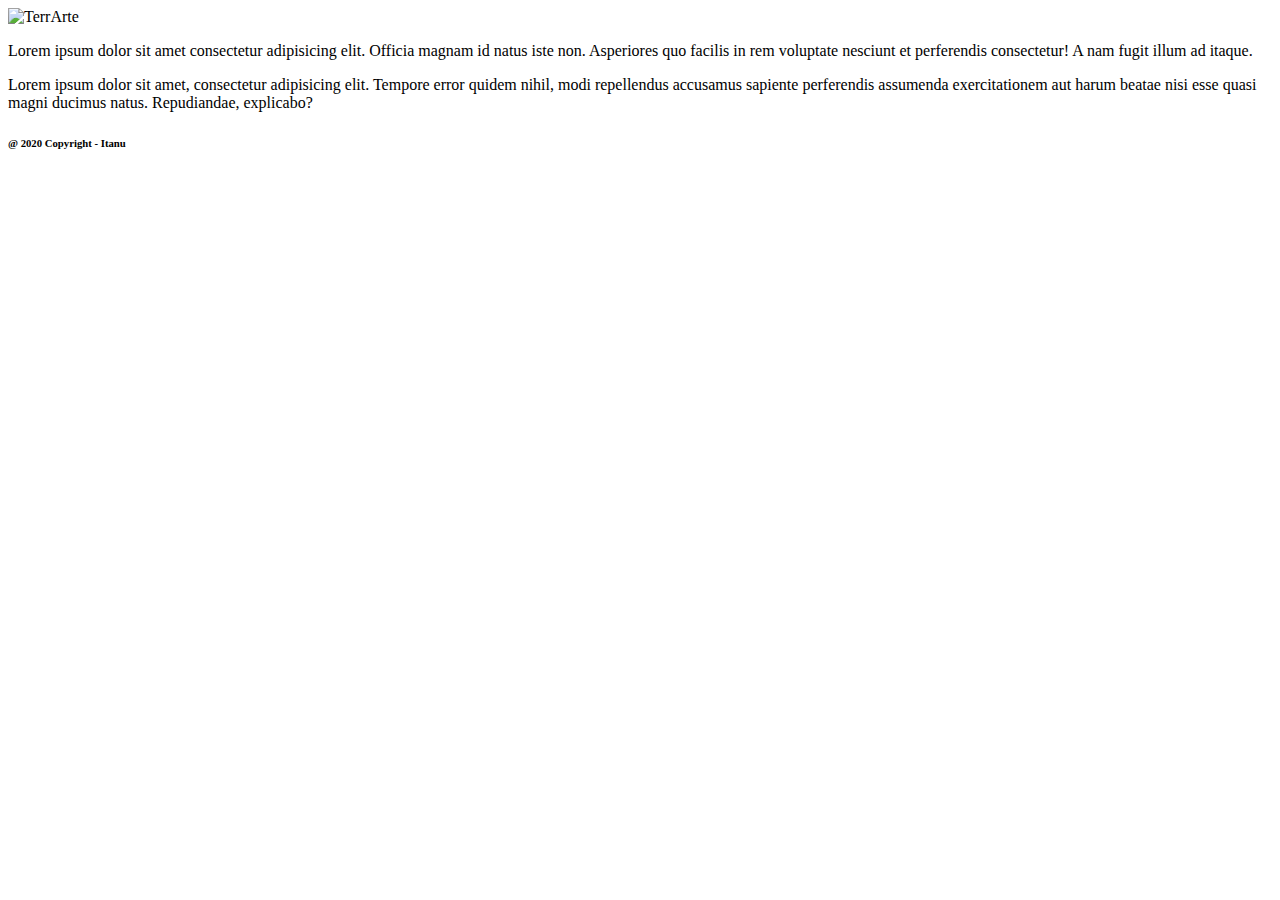
==== sobre.html @ ba9bac0c "Front-end mobile" ====
<!DOCTYPE html>
<html lang="pt-br">
<head>
    <meta charset="UTF-8">
    <meta name="viewport" content="width=device-width, initial-scale=1.0">
    <title>TerrArte</title>
    <script src="js/jquery.js"></script>
    <script src="js/jquery.mask.min.js"></script>
    <script src="js/bootstrap.min.js"></script>

    <link href="https://fonts.googleapis.com/css2?family=Baloo+2&display=swap" rel="stylesheet">
    <link rel="stylesheet" href="css/bootstrap.min.css">
    <link rel="stylesheet" href="css/style.css">
    <link rel="stylesheet" href="fontawesome/css/all.min.css">
</head>
<body>
    <header>
        <nav class="navbar">
            <img src="images/logofinal.png" alt="TerrArte">
        </nav>
    </header>

    <div class="card">
        <div class="card-body">
            <a href="index.html">
                <i class="far fa-arrow-alt-circle-left"></i>
            </a>
            <!-- <div class="cardtopo">
                <img src="images/pessoa.png" alt="">
            </div> -->
            <p>
                Lorem ipsum dolor sit amet consectetur adipisicing elit. Officia magnam id natus iste non. Asperiores quo facilis in rem voluptate nesciunt et perferendis consectetur! A nam fugit illum ad itaque.
            </p>
            <p>
                Lorem ipsum dolor sit amet, consectetur adipisicing elit. Tempore error quidem nihil, modi repellendus accusamus sapiente perferendis assumenda exercitationem aut harum beatae nisi esse quasi magni ducimus natus. Repudiandae, explicabo?
            </p>
        </div>
    </div>

    <footer class="fixed-bottom" >
        <div>
            <h6 class="align-middle">@ 2020 Copyright - Itanu</h6>
        </dix>
   </footer>
</body>
</html>
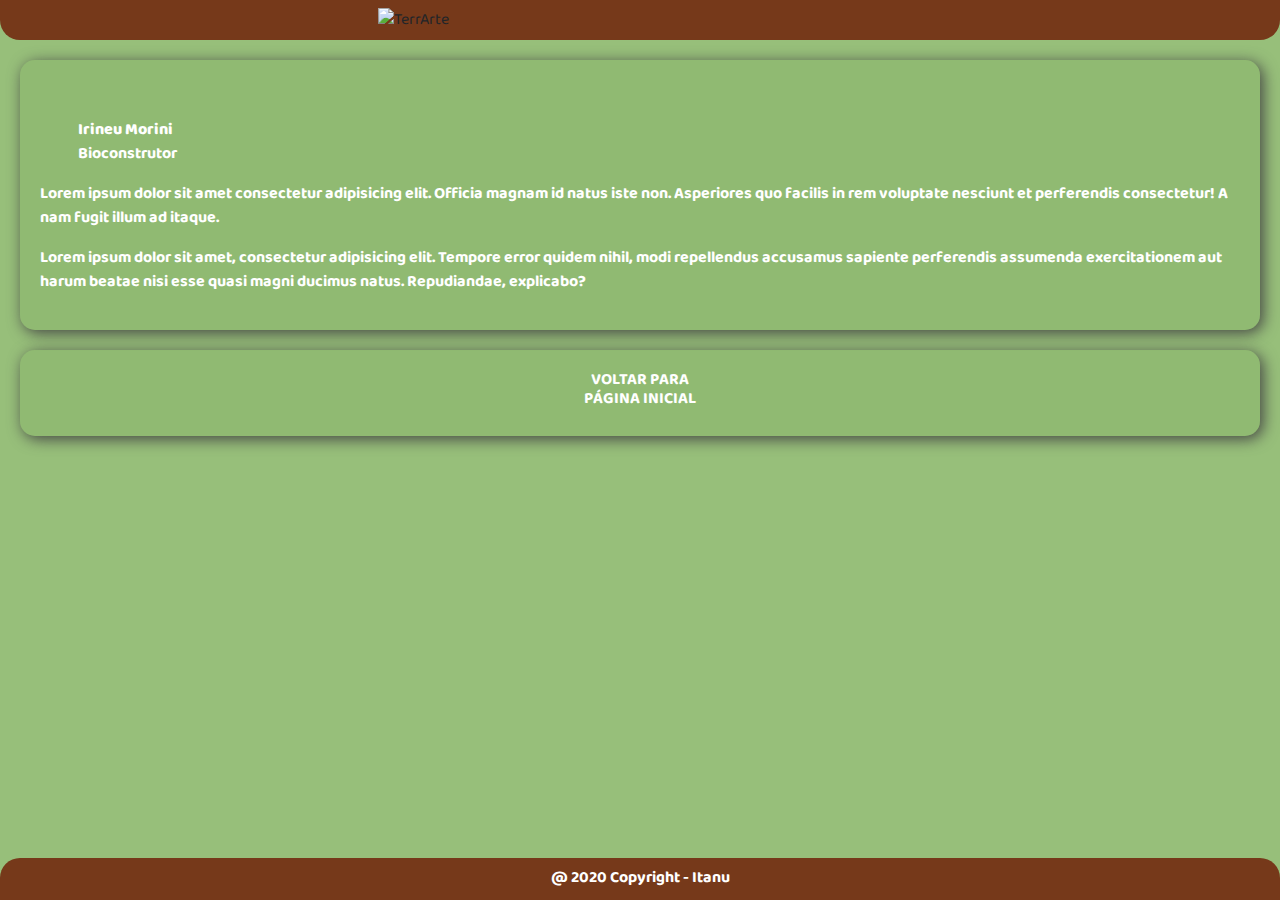
==== commit 2e18ffdf: "add/ sobre img and reset logofinal" ====
--- a/sobre.html
+++ b/sobre.html
@@ -25,15 +25,27 @@
             <a href="index.html">
                 <i class="far fa-arrow-alt-circle-left"></i>
             </a>
-            <!-- <div class="cardtopo">
-                <img src="images/pessoa.png" alt="">
-            </div> -->
+            <div class="cardtopo">
+                <img src="https://scontent-gru2-2.xx.fbcdn.net/v/t1.0-9/26166225_1819872184977719_5835325661441578523_n.jpg?_nc_cat=100&_nc_sid=e007fa&_nc_ohc=ZA5VJrfWTYMAX-bhT8E&_nc_ht=scontent-gru2-2.xx&oh=e441d68e64b6755533af4c502ef4d192&oe=5F7E274E" alt="">
+                <p class="legenda_foto"> <strong>Irineu Morini</strong> <br>Bioconstrutor</p>
+            </div>
             <p>
                 Lorem ipsum dolor sit amet consectetur adipisicing elit. Officia magnam id natus iste non. Asperiores quo facilis in rem voluptate nesciunt et perferendis consectetur! A nam fugit illum ad itaque.
             </p>
             <p>
                 Lorem ipsum dolor sit amet, consectetur adipisicing elit. Tempore error quidem nihil, modi repellendus accusamus sapiente perferendis assumenda exercitationem aut harum beatae nisi esse quasi magni ducimus natus. Repudiandae, explicabo?
             </p>
+        </div>
+    </div>
+
+
+    <div class="card ">
+        <div class="card-body">
+            <a href="index.html">
+                <h6>
+                    Voltar para <br> página inicial
+                <h6>
+             </a>
         </div>
     </div>
 
--- a/css/style.css
+++ b/css/style.css
@@ -0,0 +1,121 @@
+:root {
+    /* principais */
+    --color-green: #82af61;
+    --color-primary: #76391a;
+    --color-dark: #402A0F;
+    --color-background:#97bf7a;
+    /* detalhes: */
+    --color-white: #ffffff;
+    --color-black: #000000;
+    --color-gray: #444444;
+}
+
+body,
+input,
+button,
+textarea {
+    font-family: "Baloo 2";
+    /* https://fonts.google.com/specimen/Inconsolata#standard-styles */
+}
+
+html, body {
+    height: 100vh;
+    width: auto;
+}
+
+body {
+     background-color: var(--color-background);  
+     background-image: url(../images/bambu2.png);
+     background-size: 130vw 100vh;
+     background-repeat: no-repeat;
+}
+
+header nav{
+    background-color: var(--color-primary);
+    border-bottom-left-radius: 20px ;
+    border-bottom-right-radius: 20px;
+}
+
+header nav img{
+    width: 42%;
+    height: 42%;
+    display: block;
+    margin-left: auto;
+    margin-right: auto
+}
+
+.cardtopo {
+    display: flex;
+    align-items: center;
+    margin-top: 0;
+}
+
+.cardtopo img {
+    max-width: 7rem;
+    border-radius: 4rem;
+    margin-bottom: 1rem;
+}
+
+.cardtopo .legenda_foto {
+    margin-left: 2.4rem;
+}
+
+.card{
+    background-color:rgba(130, 175, 97, 0.3);
+    border: none;
+    border-radius: 15px;
+    margin:20px;
+    box-shadow: 3px 3px 15px var(--color-gray);
+}
+
+.card p{
+    color: var(--color-white);
+    font-weight:bold ;
+}
+
+.card h6{
+    color: var(--color-white);
+    text-align: center;
+    text-transform: uppercase;
+    font-weight: bolder;
+}
+
+.card a{
+    text-decoration: none;
+}
+
+.card i{
+    color: var(--color-primary);
+    justify-content: center;
+    font-size: 25px;
+    padding-left: 3px;
+}
+
+
+.titulo{
+    color: var(--color-white);
+    text-transform: uppercase;
+    text-align: center;
+    font-weight: bolder;
+    text-shadow: 2px 2px 4px var(--color-gray);
+}
+
+.slide{
+    margin-left: 5%;
+    margin-right: 5%;
+}
+
+footer div{
+    background-color: var(--color-primary);
+    border-top-right-radius: 20px;
+    border-top-left-radius: 20px;
+    padding-bottom:5px;
+    padding-top: 5px;;   
+}
+
+footer div h6{
+    color: var(--color-white);
+    font-weight:bold;
+    padding-top: 5px;
+    text-align: center;  
+}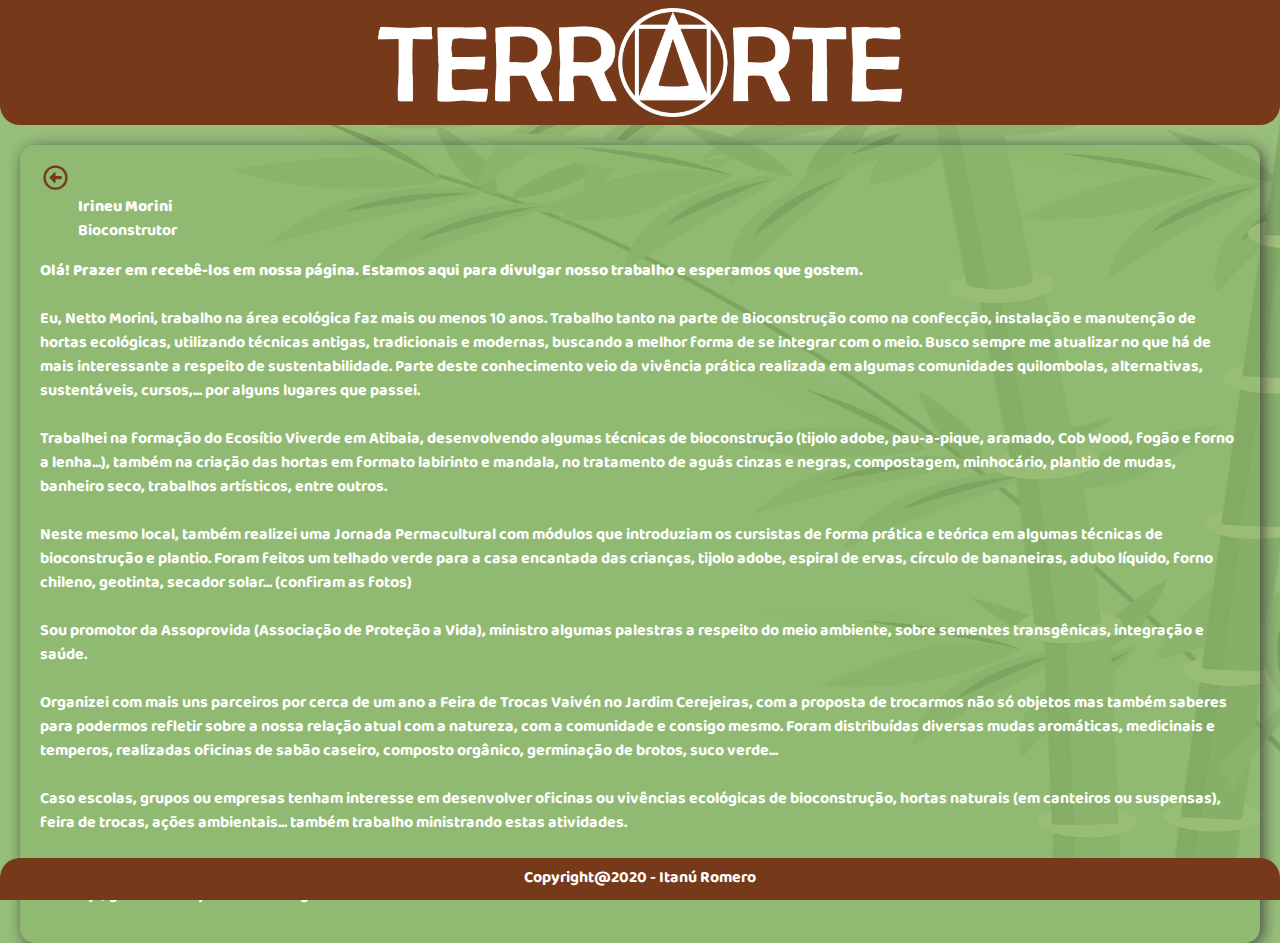
==== commit d7466b09: "finish version 1.0" ====
--- a/sobre.html
+++ b/sobre.html
@@ -30,29 +30,32 @@
                 <p class="legenda_foto"> <strong>Irineu Morini</strong> <br>Bioconstrutor</p>
             </div>
             <p>
-                Lorem ipsum dolor sit amet consectetur adipisicing elit. Officia magnam id natus iste non. Asperiores quo facilis in rem voluptate nesciunt et perferendis consectetur! A nam fugit illum ad itaque.
+                <strong>Olá! Prazer em recebê-los em nossa página. Estamos aqui para divulgar nosso trabalho e esperamos que gostem.</strong>
+                <br> <br>
+                Eu, Netto Morini, trabalho na área ecológica faz mais ou menos 10 anos. Trabalho tanto na parte de Bioconstrução como na confecção, instalação e manutenção de hortas ecológicas, utilizando técnicas antigas, tradicionais e modernas, buscando a melhor forma de se integrar com o meio. Busco sempre me atualizar no que há de mais interessante a respeito de sustentabilidade. Parte deste conhecimento veio da vivência prática realizada em algumas comunidades quilombolas, alternativas, sustentáveis, cursos,... por alguns lugares que passei.
+                <br> <br>
+                Trabalhei na formação do Ecosítio Viverde em Atibaia, desenvolvendo algumas técnicas de bioconstrução (tijolo adobe, pau-a-pique, aramado, Cob Wood, fogão e forno a lenha...), também na criação das hortas em formato labirinto e mandala, no tratamento de aguás cinzas e negras, compostagem, minhocário, plantio de mudas, banheiro seco, trabalhos artísticos, entre outros.
+                <br> <br>
+                Neste mesmo local, também realizei uma Jornada Permacultural com módulos que introduziam os cursistas de forma prática e teórica em algumas técnicas de bioconstrução e plantio. Foram feitos um telhado verde para a casa encantada das crianças, tijolo adobe, espiral de ervas, círculo de bananeiras, adubo líquido, forno chileno, geotinta, secador solar... (confiram as fotos)
+                <br> <br>
+                Sou promotor da Assoprovida (Associação de Proteção a Vida), ministro algumas palestras a respeito do meio ambiente, sobre sementes transgênicas, integração e saúde.
+                <br> <br>
+                Organizei com mais uns parceiros por cerca de um ano a Feira de Trocas Vaivén no Jardim Cerejeiras, com a proposta de trocarmos não só objetos mas também saberes para podermos refletir sobre a nossa relação atual com a natureza, com a comunidade e consigo mesmo. Foram distribuídas diversas mudas aromáticas, medicinais e temperos, realizadas oficinas de sabão caseiro, composto orgânico, germinação de brotos, suco verde...
+                <br> <br>
+                Caso escolas, grupos ou empresas tenham interesse em desenvolver oficinas ou vivências ecológicas de bioconstrução, hortas naturais (em canteiros ou suspensas), feira de trocas, ações ambientais... também trabalho ministrando estas atividades.
+                <br> <br>
+                Se você gostou desta iniciativa, ajudem-nos compartilhando e divulgando para seus amigos. Quem sabe, alguns deles, estejam necessitando de algum destes serviços. Desde já, grande abraço e muito obrigado!
             </p>
-            <p>
-                Lorem ipsum dolor sit amet, consectetur adipisicing elit. Tempore error quidem nihil, modi repellendus accusamus sapiente perferendis assumenda exercitationem aut harum beatae nisi esse quasi magni ducimus natus. Repudiandae, explicabo?
-            </p>
-        </div>
-    </div>
-
-
-    <div class="card ">
-        <div class="card-body">
-            <a href="index.html">
-                <h6>
-                    Voltar para <br> página inicial
-                <h6>
-             </a>
         </div>
     </div>
 
     <footer class="fixed-bottom" >
         <div>
-            <h6 class="align-middle">@ 2020 Copyright - Itanu</h6>
-        </dix>
+            <a href="https://github.com/itanuromero/terrarte">
+              <h6 class="align-middle">Copyright@2020 - Itanú Romero
+              </h6>
+            </a>
+        </div>
    </footer>
 </body>
 </html>
--- a/fontawesome/css/all.min.css
+++ b/fontawesome/css/all.min.css
@@ -0,0 +1,5 @@
+/*!
+ * Font Awesome Free 5.12.1 by @fontawesome - https://fontawesome.com
+ * License - https://fontawesome.com/license/free (Icons: CC BY 4.0, Fonts: SIL OFL 1.1, Code: MIT License)
+ */
+.fa,.fab,.fad,.fal,.far,.fas{-moz-osx-font-smoothing:grayscale;-webkit-font-smoothing:antialiased;display:inline-block;font-style:normal;font-variant:normal;text-rendering:auto;line-height:1}.fa-lg{font-size:1.33333em;line-height:.75em;vertical-align:-.0667em}.fa-xs{font-size:.75em}.fa-sm{font-size:.875em}.fa-1x{font-size:1em}.fa-2x{font-size:2em}.fa-3x{font-size:3em}.fa-4x{font-size:4em}.fa-5x{font-size:5em}.fa-6x{font-size:6em}.fa-7x{font-size:7em}.fa-8x{font-size:8em}.fa-9x{font-size:9em}.fa-10x{font-size:10em}.fa-fw{text-align:center;width:1.25em}.fa-ul{list-style-type:none;margin-left:2.5em;padding-left:0}.fa-ul>li{position:relative}.fa-li{left:-2em;position:absolute;text-align:center;width:2em;line-height:inherit}.fa-border{border:.08em solid #eee;border-radius:.1em;padding:.2em .25em .15em}.fa-pull-left{float:left}.fa-pull-right{float:right}.fa.fa-pull-left,.fab.fa-pull-left,.fal.fa-pull-left,.far.fa-pull-left,.fas.fa-pull-left{margin-right:.3em}.fa.fa-pull-right,.fab.fa-pull-right,.fal.fa-pull-right,.far.fa-pull-right,.fas.fa-pull-right{margin-left:.3em}.fa-spin{-webkit-animation:fa-spin 2s linear infinite;animation:fa-spin 2s linear infinite}.fa-pulse{-webkit-animation:fa-spin 1s steps(8) infinite;animation:fa-spin 1s steps(8) infinite}@-webkit-keyframes fa-spin{0%{-webkit-transform:rotate(0deg);transform:rotate(0deg)}to{-webkit-transform:rotate(1turn);transform:rotate(1turn)}}@keyframes fa-spin{0%{-webkit-transform:rotate(0deg);transform:rotate(0deg)}to{-webkit-transform:rotate(1turn);transform:rotate(1turn)}}.fa-rotate-90{-ms-filter:"progid:DXImageTransform.Microsoft.BasicImage(rotation=1)";-webkit-transform:rotate(90deg);transform:rotate(90deg)}.fa-rotate-180{-ms-filter:"progid:DXImageTransform.Microsoft.BasicImage(rotation=2)";-webkit-transform:rotate(180deg);transform:rotate(180deg)}.fa-rotate-270{-ms-filter:"progid:DXImageTransform.Microsoft.BasicImage(rotation=3)";-webkit-transform:rotate(270deg);transform:rotate(270deg)}.fa-flip-horizontal{-ms-filter:"progid:DXImageTransform.Microsoft.BasicImage(rotation=0, mirror=1)";-webkit-transform:scaleX(-1);transform:scaleX(-1)}.fa-flip-vertical{-webkit-transform:scaleY(-1);transform:scaleY(-1)}.fa-flip-both,.fa-flip-horizontal.fa-flip-vertical,.fa-flip-vertical{-ms-filter:"progid:DXImageTransform.Microsoft.BasicImage(rotation=2, mirror=1)"}.fa-flip-both,.fa-flip-horizontal.fa-flip-vertical{-webkit-transform:scale(-1);transform:scale(-1)}:root .fa-flip-both,:root .fa-flip-horizontal,:root .fa-flip-vertical,:root .fa-rotate-90,:root .fa-rotate-180,:root .fa-rotate-270{-webkit-filter:none;filter:none}.fa-stack{display:inline-block;height:2em;line-height:2em;position:relative;vertical-align:middle;width:2.5em}.fa-stack-1x,.fa-stack-2x{left:0;position:absolute;text-align:center;width:100%}.fa-stack-1x{line-height:inherit}.fa-stack-2x{font-size:2em}.fa-inverse{color:#fff}.fa-500px:before{content:"\f26e"}.fa-accessible-icon:before{content:"\f368"}.fa-accusoft:before{content:"\f369"}.fa-acquisitions-incorporated:before{content:"\f6af"}.fa-ad:before{content:"\f641"}.fa-address-book:before{content:"\f2b9"}.fa-address-card:before{content:"\f2bb"}.fa-adjust:before{content:"\f042"}.fa-adn:before{content:"\f170"}.fa-adobe:before{content:"\f778"}.fa-adversal:before{content:"\f36a"}.fa-affiliatetheme:before{content:"\f36b"}.fa-air-freshener:before{content:"\f5d0"}.fa-airbnb:before{content:"\f834"}.fa-algolia:before{content:"\f36c"}.fa-align-center:before{content:"\f037"}.fa-align-justify:before{content:"\f039"}.fa-align-left:before{content:"\f036"}.fa-align-right:before{content:"\f038"}.fa-alipay:before{content:"\f642"}.fa-allergies:before{content:"\f461"}.fa-amazon:before{content:"\f270"}.fa-amazon-pay:before{content:"\f42c"}.fa-ambulance:before{content:"\f0f9"}.fa-american-sign-language-interpreting:before{content:"\f2a3"}.fa-amilia:before{content:"\f36d"}.fa-anchor:before{content:"\f13d"}.fa-android:before{content:"\f17b"}.fa-angellist:before{content:"\f209"}.fa-angle-double-down:before{content:"\f103"}.fa-angle-double-left:before{content:"\f100"}.fa-angle-double-right:before{content:"\f101"}.fa-angle-double-up:before{content:"\f102"}.fa-angle-down:before{content:"\f107"}.fa-angle-left:before{content:"\f104"}.fa-angle-right:before{content:"\f105"}.fa-angle-up:before{content:"\f106"}.fa-angry:before{content:"\f556"}.fa-angrycreative:before{content:"\f36e"}.fa-angular:before{content:"\f420"}.fa-ankh:before{content:"\f644"}.fa-app-store:before{content:"\f36f"}.fa-app-store-ios:before{content:"\f370"}.fa-apper:before{content:"\f371"}.fa-apple:before{content:"\f179"}.fa-apple-alt:before{content:"\f5d1"}.fa-apple-pay:before{content:"\f415"}.fa-archive:before{content:"\f187"}.fa-archway:before{content:"\f557"}.fa-arrow-alt-circle-down:before{content:"\f358"}.fa-arrow-alt-circle-left:before{content:"\f359"}.fa-arrow-alt-circle-right:before{content:"\f35a"}.fa-arrow-alt-circle-up:before{content:"\f35b"}.fa-arrow-circle-down:before{content:"\f0ab"}.fa-arrow-circle-left:before{content:"\f0a8"}.fa-arrow-circle-right:before{content:"\f0a9"}.fa-arrow-circle-up:before{content:"\f0aa"}.fa-arrow-down:before{content:"\f063"}.fa-arrow-left:before{content:"\f060"}.fa-arrow-right:before{content:"\f061"}.fa-arrow-up:before{content:"\f062"}.fa-arrows-alt:before{content:"\f0b2"}.fa-arrows-alt-h:before{content:"\f337"}.fa-arrows-alt-v:before{content:"\f338"}.fa-artstation:before{content:"\f77a"}.fa-assistive-listening-systems:before{content:"\f2a2"}.fa-asterisk:before{content:"\f069"}.fa-asymmetrik:before{content:"\f372"}.fa-at:before{content:"\f1fa"}.fa-atlas:before{content:"\f558"}.fa-atlassian:before{content:"\f77b"}.fa-atom:before{content:"\f5d2"}.fa-audible:before{content:"\f373"}.fa-audio-description:before{content:"\f29e"}.fa-autoprefixer:before{content:"\f41c"}.fa-avianex:before{content:"\f374"}.fa-aviato:before{content:"\f421"}.fa-award:before{content:"\f559"}.fa-aws:before{content:"\f375"}.fa-baby:before{content:"\f77c"}.fa-baby-carriage:before{content:"\f77d"}.fa-backspace:before{content:"\f55a"}.fa-backward:before{content:"\f04a"}.fa-bacon:before{content:"\f7e5"}.fa-bahai:before{content:"\f666"}.fa-balance-scale:before{content:"\f24e"}.fa-balance-scale-left:before{content:"\f515"}.fa-balance-scale-right:before{content:"\f516"}.fa-ban:before{content:"\f05e"}.fa-band-aid:before{content:"\f462"}.fa-bandcamp:before{content:"\f2d5"}.fa-barcode:before{content:"\f02a"}.fa-bars:before{content:"\f0c9"}.fa-baseball-ball:before{content:"\f433"}.fa-basketball-ball:before{content:"\f434"}.fa-bath:before{content:"\f2cd"}.fa-battery-empty:before{content:"\f244"}.fa-battery-full:before{content:"\f240"}.fa-battery-half:before{content:"\f242"}.fa-battery-quarter:before{content:"\f243"}.fa-battery-three-quarters:before{content:"\f241"}.fa-battle-net:before{content:"\f835"}.fa-bed:before{content:"\f236"}.fa-beer:before{content:"\f0fc"}.fa-behance:before{content:"\f1b4"}.fa-behance-square:before{content:"\f1b5"}.fa-bell:before{content:"\f0f3"}.fa-bell-slash:before{content:"\f1f6"}.fa-bezier-curve:before{content:"\f55b"}.fa-bible:before{content:"\f647"}.fa-bicycle:before{content:"\f206"}.fa-biking:before{content:"\f84a"}.fa-bimobject:before{content:"\f378"}.fa-binoculars:before{content:"\f1e5"}.fa-biohazard:before{content:"\f780"}.fa-birthday-cake:before{content:"\f1fd"}.fa-bitbucket:before{content:"\f171"}.fa-bitcoin:before{content:"\f379"}.fa-bity:before{content:"\f37a"}.fa-black-tie:before{content:"\f27e"}.fa-blackberry:before{content:"\f37b"}.fa-blender:before{content:"\f517"}.fa-blender-phone:before{content:"\f6b6"}.fa-blind:before{content:"\f29d"}.fa-blog:before{content:"\f781"}.fa-blogger:before{content:"\f37c"}.fa-blogger-b:before{content:"\f37d"}.fa-bluetooth:before{content:"\f293"}.fa-bluetooth-b:before{content:"\f294"}.fa-bold:before{content:"\f032"}.fa-bolt:before{content:"\f0e7"}.fa-bomb:before{content:"\f1e2"}.fa-bone:before{content:"\f5d7"}.fa-bong:before{content:"\f55c"}.fa-book:before{content:"\f02d"}.fa-book-dead:before{content:"\f6b7"}.fa-book-medical:before{content:"\f7e6"}.fa-book-open:before{content:"\f518"}.fa-book-reader:before{content:"\f5da"}.fa-bookmark:before{content:"\f02e"}.fa-bootstrap:before{content:"\f836"}.fa-border-all:before{content:"\f84c"}.fa-border-none:before{content:"\f850"}.fa-border-style:before{content:"\f853"}.fa-bowling-ball:before{content:"\f436"}.fa-box:before{content:"\f466"}.fa-box-open:before{content:"\f49e"}.fa-boxes:before{content:"\f468"}.fa-braille:before{content:"\f2a1"}.fa-brain:before{content:"\f5dc"}.fa-bread-slice:before{content:"\f7ec"}.fa-briefcase:before{content:"\f0b1"}.fa-briefcase-medical:before{content:"\f469"}.fa-broadcast-tower:before{content:"\f519"}.fa-broom:before{content:"\f51a"}.fa-brush:before{content:"\f55d"}.fa-btc:before{content:"\f15a"}.fa-buffer:before{content:"\f837"}.fa-bug:before{content:"\f188"}.fa-building:before{content:"\f1ad"}.fa-bullhorn:before{content:"\f0a1"}.fa-bullseye:before{content:"\f140"}.fa-burn:before{content:"\f46a"}.fa-buromobelexperte:before{content:"\f37f"}.fa-bus:before{content:"\f207"}.fa-bus-alt:before{content:"\f55e"}.fa-business-time:before{content:"\f64a"}.fa-buy-n-large:before{content:"\f8a6"}.fa-buysellads:before{content:"\f20d"}.fa-calculator:before{content:"\f1ec"}.fa-calendar:before{content:"\f133"}.fa-calendar-alt:before{content:"\f073"}.fa-calendar-check:before{content:"\f274"}.fa-calendar-day:before{content:"\f783"}.fa-calendar-minus:before{content:"\f272"}.fa-calendar-plus:before{content:"\f271"}.fa-calendar-times:before{content:"\f273"}.fa-calendar-week:before{content:"\f784"}.fa-camera:before{content:"\f030"}.fa-camera-retro:before{content:"\f083"}.fa-campground:before{content:"\f6bb"}.fa-canadian-maple-leaf:before{content:"\f785"}.fa-candy-cane:before{content:"\f786"}.fa-cannabis:before{content:"\f55f"}.fa-capsules:before{content:"\f46b"}.fa-car:before{content:"\f1b9"}.fa-car-alt:before{content:"\f5de"}.fa-car-battery:before{content:"\f5df"}.fa-car-crash:before{content:"\f5e1"}.fa-car-side:before{content:"\f5e4"}.fa-caravan:before{content:"\f8ff"}.fa-caret-down:before{content:"\f0d7"}.fa-caret-left:before{content:"\f0d9"}.fa-caret-right:before{content:"\f0da"}.fa-caret-square-down:before{content:"\f150"}.fa-caret-square-left:before{content:"\f191"}.fa-caret-square-right:before{content:"\f152"}.fa-caret-square-up:before{content:"\f151"}.fa-caret-up:before{content:"\f0d8"}.fa-carrot:before{content:"\f787"}.fa-cart-arrow-down:before{content:"\f218"}.fa-cart-plus:before{content:"\f217"}.fa-cash-register:before{content:"\f788"}.fa-cat:before{content:"\f6be"}.fa-cc-amazon-pay:before{content:"\f42d"}.fa-cc-amex:before{content:"\f1f3"}.fa-cc-apple-pay:before{content:"\f416"}.fa-cc-diners-club:before{content:"\f24c"}.fa-cc-discover:before{content:"\f1f2"}.fa-cc-jcb:before{content:"\f24b"}.fa-cc-mastercard:before{content:"\f1f1"}.fa-cc-paypal:before{content:"\f1f4"}.fa-cc-stripe:before{content:"\f1f5"}.fa-cc-visa:before{content:"\f1f0"}.fa-centercode:before{content:"\f380"}.fa-centos:before{content:"\f789"}.fa-certificate:before{content:"\f0a3"}.fa-chair:before{content:"\f6c0"}.fa-chalkboard:before{content:"\f51b"}.fa-chalkboard-teacher:before{content:"\f51c"}.fa-charging-station:before{content:"\f5e7"}.fa-chart-area:before{content:"\f1fe"}.fa-chart-bar:before{content:"\f080"}.fa-chart-line:before{content:"\f201"}.fa-chart-pie:before{content:"\f200"}.fa-check:before{content:"\f00c"}.fa-check-circle:before{content:"\f058"}.fa-check-double:before{content:"\f560"}.fa-check-square:before{content:"\f14a"}.fa-cheese:before{content:"\f7ef"}.fa-chess:before{content:"\f439"}.fa-chess-bishop:before{content:"\f43a"}.fa-chess-board:before{content:"\f43c"}.fa-chess-king:before{content:"\f43f"}.fa-chess-knight:before{content:"\f441"}.fa-chess-pawn:before{content:"\f443"}.fa-chess-queen:before{content:"\f445"}.fa-chess-rook:before{content:"\f447"}.fa-chevron-circle-down:before{content:"\f13a"}.fa-chevron-circle-left:before{content:"\f137"}.fa-chevron-circle-right:before{content:"\f138"}.fa-chevron-circle-up:before{content:"\f139"}.fa-chevron-down:before{content:"\f078"}.fa-chevron-left:before{content:"\f053"}.fa-chevron-right:before{content:"\f054"}.fa-chevron-up:before{content:"\f077"}.fa-child:before{content:"\f1ae"}.fa-chrome:before{content:"\f268"}.fa-chromecast:before{content:"\f838"}.fa-church:before{content:"\f51d"}.fa-circle:before{content:"\f111"}.fa-circle-notch:before{content:"\f1ce"}.fa-city:before{content:"\f64f"}.fa-clinic-medical:before{content:"\f7f2"}.fa-clipboard:before{content:"\f328"}.fa-clipboard-check:before{content:"\f46c"}.fa-clipboard-list:before{content:"\f46d"}.fa-clock:before{content:"\f017"}.fa-clone:before{content:"\f24d"}.fa-closed-captioning:before{content:"\f20a"}.fa-cloud:before{content:"\f0c2"}.fa-cloud-download-alt:before{content:"\f381"}.fa-cloud-meatball:before{content:"\f73b"}.fa-cloud-moon:before{content:"\f6c3"}.fa-cloud-moon-rain:before{content:"\f73c"}.fa-cloud-rain:before{content:"\f73d"}.fa-cloud-showers-heavy:before{content:"\f740"}.fa-cloud-sun:before{content:"\f6c4"}.fa-cloud-sun-rain:before{content:"\f743"}.fa-cloud-upload-alt:before{content:"\f382"}.fa-cloudscale:before{content:"\f383"}.fa-cloudsmith:before{content:"\f384"}.fa-cloudversify:before{content:"\f385"}.fa-cocktail:before{content:"\f561"}.fa-code:before{content:"\f121"}.fa-code-branch:before{content:"\f126"}.fa-codepen:before{content:"\f1cb"}.fa-codiepie:before{content:"\f284"}.fa-coffee:before{content:"\f0f4"}.fa-cog:before{content:"\f013"}.fa-cogs:before{content:"\f085"}.fa-coins:before{content:"\f51e"}.fa-columns:before{content:"\f0db"}.fa-comment:before{content:"\f075"}.fa-comment-alt:before{content:"\f27a"}.fa-comment-dollar:before{content:"\f651"}.fa-comment-dots:before{content:"\f4ad"}.fa-comment-medical:before{content:"\f7f5"}.fa-comment-slash:before{content:"\f4b3"}.fa-comments:before{content:"\f086"}.fa-comments-dollar:before{content:"\f653"}.fa-compact-disc:before{content:"\f51f"}.fa-compass:before{content:"\f14e"}.fa-compress:before{content:"\f066"}.fa-compress-alt:before{content:"\f422"}.fa-compress-arrows-alt:before{content:"\f78c"}.fa-concierge-bell:before{content:"\f562"}.fa-confluence:before{content:"\f78d"}.fa-connectdevelop:before{content:"\f20e"}.fa-contao:before{content:"\f26d"}.fa-cookie:before{content:"\f563"}.fa-cookie-bite:before{content:"\f564"}.fa-copy:before{content:"\f0c5"}.fa-copyright:before{content:"\f1f9"}.fa-cotton-bureau:before{content:"\f89e"}.fa-couch:before{content:"\f4b8"}.fa-cpanel:before{content:"\f388"}.fa-creative-commons:before{content:"\f25e"}.fa-creative-commons-by:before{content:"\f4e7"}.fa-creative-commons-nc:before{content:"\f4e8"}.fa-creative-commons-nc-eu:before{content:"\f4e9"}.fa-creative-commons-nc-jp:before{content:"\f4ea"}.fa-creative-commons-nd:before{content:"\f4eb"}.fa-creative-commons-pd:before{content:"\f4ec"}.fa-creative-commons-pd-alt:before{content:"\f4ed"}.fa-creative-commons-remix:before{content:"\f4ee"}.fa-creative-commons-sa:before{content:"\f4ef"}.fa-creative-commons-sampling:before{content:"\f4f0"}.fa-creative-commons-sampling-plus:before{content:"\f4f1"}.fa-creative-commons-share:before{content:"\f4f2"}.fa-creative-commons-zero:before{content:"\f4f3"}.fa-credit-card:before{content:"\f09d"}.fa-critical-role:before{content:"\f6c9"}.fa-crop:before{content:"\f125"}.fa-crop-alt:before{content:"\f565"}.fa-cross:before{content:"\f654"}.fa-crosshairs:before{content:"\f05b"}.fa-crow:before{content:"\f520"}.fa-crown:before{content:"\f521"}.fa-crutch:before{content:"\f7f7"}.fa-css3:before{content:"\f13c"}.fa-css3-alt:before{content:"\f38b"}.fa-cube:before{content:"\f1b2"}.fa-cubes:before{content:"\f1b3"}.fa-cut:before{content:"\f0c4"}.fa-cuttlefish:before{content:"\f38c"}.fa-d-and-d:before{content:"\f38d"}.fa-d-and-d-beyond:before{content:"\f6ca"}.fa-dailymotion:before{content:"\f952"}.fa-dashcube:before{content:"\f210"}.fa-database:before{content:"\f1c0"}.fa-deaf:before{content:"\f2a4"}.fa-delicious:before{content:"\f1a5"}.fa-democrat:before{content:"\f747"}.fa-deploydog:before{content:"\f38e"}.fa-deskpro:before{content:"\f38f"}.fa-desktop:before{content:"\f108"}.fa-dev:before{content:"\f6cc"}.fa-deviantart:before{content:"\f1bd"}.fa-dharmachakra:before{content:"\f655"}.fa-dhl:before{content:"\f790"}.fa-diagnoses:before{content:"\f470"}.fa-diaspora:before{content:"\f791"}.fa-dice:before{content:"\f522"}.fa-dice-d20:before{content:"\f6cf"}.fa-dice-d6:before{content:"\f6d1"}.fa-dice-five:before{content:"\f523"}.fa-dice-four:before{content:"\f524"}.fa-dice-one:before{content:"\f525"}.fa-dice-six:before{content:"\f526"}.fa-dice-three:before{content:"\f527"}.fa-dice-two:before{content:"\f528"}.fa-digg:before{content:"\f1a6"}.fa-digital-ocean:before{content:"\f391"}.fa-digital-tachograph:before{content:"\f566"}.fa-directions:before{content:"\f5eb"}.fa-discord:before{content:"\f392"}.fa-discourse:before{content:"\f393"}.fa-divide:before{content:"\f529"}.fa-dizzy:before{content:"\f567"}.fa-dna:before{content:"\f471"}.fa-dochub:before{content:"\f394"}.fa-docker:before{content:"\f395"}.fa-dog:before{content:"\f6d3"}.fa-dollar-sign:before{content:"\f155"}.fa-dolly:before{content:"\f472"}.fa-dolly-flatbed:before{content:"\f474"}.fa-donate:before{content:"\f4b9"}.fa-door-closed:before{content:"\f52a"}.fa-door-open:before{content:"\f52b"}.fa-dot-circle:before{content:"\f192"}.fa-dove:before{content:"\f4ba"}.fa-download:before{content:"\f019"}.fa-draft2digital:before{content:"\f396"}.fa-drafting-compass:before{content:"\f568"}.fa-dragon:before{content:"\f6d5"}.fa-draw-polygon:before{content:"\f5ee"}.fa-dribbble:before{content:"\f17d"}.fa-dribbble-square:before{content:"\f397"}.fa-dropbox:before{content:"\f16b"}.fa-drum:before{content:"\f569"}.fa-drum-steelpan:before{content:"\f56a"}.fa-drumstick-bite:before{content:"\f6d7"}.fa-drupal:before{content:"\f1a9"}.fa-dumbbell:before{content:"\f44b"}.fa-dumpster:before{content:"\f793"}.fa-dumpster-fire:before{content:"\f794"}.fa-dungeon:before{content:"\f6d9"}.fa-dyalog:before{content:"\f399"}.fa-earlybirds:before{content:"\f39a"}.fa-ebay:before{content:"\f4f4"}.fa-edge:before{content:"\f282"}.fa-edit:before{content:"\f044"}.fa-egg:before{content:"\f7fb"}.fa-eject:before{content:"\f052"}.fa-elementor:before{content:"\f430"}.fa-ellipsis-h:before{content:"\f141"}.fa-ellipsis-v:before{content:"\f142"}.fa-ello:before{content:"\f5f1"}.fa-ember:before{content:"\f423"}.fa-empire:before{content:"\f1d1"}.fa-envelope:before{content:"\f0e0"}.fa-envelope-open:before{content:"\f2b6"}.fa-envelope-open-text:before{content:"\f658"}.fa-envelope-square:before{content:"\f199"}.fa-envira:before{content:"\f299"}.fa-equals:before{content:"\f52c"}.fa-eraser:before{content:"\f12d"}.fa-erlang:before{content:"\f39d"}.fa-ethereum:before{content:"\f42e"}.fa-ethernet:before{content:"\f796"}.fa-etsy:before{content:"\f2d7"}.fa-euro-sign:before{content:"\f153"}.fa-evernote:before{content:"\f839"}.fa-exchange-alt:before{content:"\f362"}.fa-exclamation:before{content:"\f12a"}.fa-exclamation-circle:before{content:"\f06a"}.fa-exclamation-triangle:before{content:"\f071"}.fa-expand:before{content:"\f065"}.fa-expand-alt:before{content:"\f424"}.fa-expand-arrows-alt:before{content:"\f31e"}.fa-expeditedssl:before{content:"\f23e"}.fa-external-link-alt:before{content:"\f35d"}.fa-external-link-square-alt:before{content:"\f360"}.fa-eye:before{content:"\f06e"}.fa-eye-dropper:before{content:"\f1fb"}.fa-eye-slash:before{content:"\f070"}.fa-facebook:before{content:"\f09a"}.fa-facebook-f:before{content:"\f39e"}.fa-facebook-messenger:before{content:"\f39f"}.fa-facebook-square:before{content:"\f082"}.fa-fan:before{content:"\f863"}.fa-fantasy-flight-games:before{content:"\f6dc"}.fa-fast-backward:before{content:"\f049"}.fa-fast-forward:before{content:"\f050"}.fa-fax:before{content:"\f1ac"}.fa-feather:before{content:"\f52d"}.fa-feather-alt:before{content:"\f56b"}.fa-fedex:before{content:"\f797"}.fa-fedora:before{content:"\f798"}.fa-female:before{content:"\f182"}.fa-fighter-jet:before{content:"\f0fb"}.fa-figma:before{content:"\f799"}.fa-file:before{content:"\f15b"}.fa-file-alt:before{content:"\f15c"}.fa-file-archive:before{content:"\f1c6"}.fa-file-audio:before{content:"\f1c7"}.fa-file-code:before{content:"\f1c9"}.fa-file-contract:before{content:"\f56c"}.fa-file-csv:before{content:"\f6dd"}.fa-file-download:before{content:"\f56d"}.fa-file-excel:before{content:"\f1c3"}.fa-file-export:before{content:"\f56e"}.fa-file-image:before{content:"\f1c5"}.fa-file-import:before{content:"\f56f"}.fa-file-invoice:before{content:"\f570"}.fa-file-invoice-dollar:before{content:"\f571"}.fa-file-medical:before{content:"\f477"}.fa-file-medical-alt:before{content:"\f478"}.fa-file-pdf:before{content:"\f1c1"}.fa-file-powerpoint:before{content:"\f1c4"}.fa-file-prescription:before{content:"\f572"}.fa-file-signature:before{content:"\f573"}.fa-file-upload:before{content:"\f574"}.fa-file-video:before{content:"\f1c8"}.fa-file-word:before{content:"\f1c2"}.fa-fill:before{content:"\f575"}.fa-fill-drip:before{content:"\f576"}.fa-film:before{content:"\f008"}.fa-filter:before{content:"\f0b0"}.fa-fingerprint:before{content:"\f577"}.fa-fire:before{content:"\f06d"}.fa-fire-alt:before{content:"\f7e4"}.fa-fire-extinguisher:before{content:"\f134"}.fa-firefox:before{content:"\f269"}.fa-firefox-browser:before{content:"\f907"}.fa-first-aid:before{content:"\f479"}.fa-first-order:before{content:"\f2b0"}.fa-first-order-alt:before{content:"\f50a"}.fa-firstdraft:before{content:"\f3a1"}.fa-fish:before{content:"\f578"}.fa-fist-raised:before{content:"\f6de"}.fa-flag:before{content:"\f024"}.fa-flag-checkered:before{content:"\f11e"}.fa-flag-usa:before{content:"\f74d"}.fa-flask:before{content:"\f0c3"}.fa-flickr:before{content:"\f16e"}.fa-flipboard:before{content:"\f44d"}.fa-flushed:before{content:"\f579"}.fa-fly:before{content:"\f417"}.fa-folder:before{content:"\f07b"}.fa-folder-minus:before{content:"\f65d"}.fa-folder-open:before{content:"\f07c"}.fa-folder-plus:before{content:"\f65e"}.fa-font:before{content:"\f031"}.fa-font-awesome:before{content:"\f2b4"}.fa-font-awesome-alt:before{content:"\f35c"}.fa-font-awesome-flag:before{content:"\f425"}.fa-font-awesome-logo-full:before{content:"\f4e6"}.fa-fonticons:before{content:"\f280"}.fa-fonticons-fi:before{content:"\f3a2"}.fa-football-ball:before{content:"\f44e"}.fa-fort-awesome:before{content:"\f286"}.fa-fort-awesome-alt:before{content:"\f3a3"}.fa-forumbee:before{content:"\f211"}.fa-forward:before{content:"\f04e"}.fa-foursquare:before{content:"\f180"}.fa-free-code-camp:before{content:"\f2c5"}.fa-freebsd:before{content:"\f3a4"}.fa-frog:before{content:"\f52e"}.fa-frown:before{content:"\f119"}.fa-frown-open:before{content:"\f57a"}.fa-fulcrum:before{content:"\f50b"}.fa-funnel-dollar:before{content:"\f662"}.fa-futbol:before{content:"\f1e3"}.fa-galactic-republic:before{content:"\f50c"}.fa-galactic-senate:before{content:"\f50d"}.fa-gamepad:before{content:"\f11b"}.fa-gas-pump:before{content:"\f52f"}.fa-gavel:before{content:"\f0e3"}.fa-gem:before{content:"\f3a5"}.fa-genderless:before{content:"\f22d"}.fa-get-pocket:before{content:"\f265"}.fa-gg:before{content:"\f260"}.fa-gg-circle:before{content:"\f261"}.fa-ghost:before{content:"\f6e2"}.fa-gift:before{content:"\f06b"}.fa-gifts:before{content:"\f79c"}.fa-git:before{content:"\f1d3"}.fa-git-alt:before{content:"\f841"}.fa-git-square:before{content:"\f1d2"}.fa-github:before{content:"\f09b"}.fa-github-alt:before{content:"\f113"}.fa-github-square:before{content:"\f092"}.fa-gitkraken:before{content:"\f3a6"}.fa-gitlab:before{content:"\f296"}.fa-gitter:before{content:"\f426"}.fa-glass-cheers:before{content:"\f79f"}.fa-glass-martini:before{content:"\f000"}.fa-glass-martini-alt:before{content:"\f57b"}.fa-glass-whiskey:before{content:"\f7a0"}.fa-glasses:before{content:"\f530"}.fa-glide:before{content:"\f2a5"}.fa-glide-g:before{content:"\f2a6"}.fa-globe:before{content:"\f0ac"}.fa-globe-africa:before{content:"\f57c"}.fa-globe-americas:before{content:"\f57d"}.fa-globe-asia:before{content:"\f57e"}.fa-globe-europe:before{content:"\f7a2"}.fa-gofore:before{content:"\f3a7"}.fa-golf-ball:before{content:"\f450"}.fa-goodreads:before{content:"\f3a8"}.fa-goodreads-g:before{content:"\f3a9"}.fa-google:before{content:"\f1a0"}.fa-google-drive:before{content:"\f3aa"}.fa-google-play:before{content:"\f3ab"}.fa-google-plus:before{content:"\f2b3"}.fa-google-plus-g:before{content:"\f0d5"}.fa-google-plus-square:before{content:"\f0d4"}.fa-google-wallet:before{content:"\f1ee"}.fa-gopuram:before{content:"\f664"}.fa-graduation-cap:before{content:"\f19d"}.fa-gratipay:before{content:"\f184"}.fa-grav:before{content:"\f2d6"}.fa-greater-than:before{content:"\f531"}.fa-greater-than-equal:before{content:"\f532"}.fa-grimace:before{content:"\f57f"}.fa-grin:before{content:"\f580"}.fa-grin-alt:before{content:"\f581"}.fa-grin-beam:before{content:"\f582"}.fa-grin-beam-sweat:before{content:"\f583"}.fa-grin-hearts:before{content:"\f584"}.fa-grin-squint:before{content:"\f585"}.fa-grin-squint-tears:before{content:"\f586"}.fa-grin-stars:before{content:"\f587"}.fa-grin-tears:before{content:"\f588"}.fa-grin-tongue:before{content:"\f589"}.fa-grin-tongue-squint:before{content:"\f58a"}.fa-grin-tongue-wink:before{content:"\f58b"}.fa-grin-wink:before{content:"\f58c"}.fa-grip-horizontal:before{content:"\f58d"}.fa-grip-lines:before{content:"\f7a4"}.fa-grip-lines-vertical:before{content:"\f7a5"}.fa-grip-vertical:before{content:"\f58e"}.fa-gripfire:before{content:"\f3ac"}.fa-grunt:before{content:"\f3ad"}.fa-guitar:before{content:"\f7a6"}.fa-gulp:before{content:"\f3ae"}.fa-h-square:before{content:"\f0fd"}.fa-hacker-news:before{content:"\f1d4"}.fa-hacker-news-square:before{content:"\f3af"}.fa-hackerrank:before{content:"\f5f7"}.fa-hamburger:before{content:"\f805"}.fa-hammer:before{content:"\f6e3"}.fa-hamsa:before{content:"\f665"}.fa-hand-holding:before{content:"\f4bd"}.fa-hand-holding-heart:before{content:"\f4be"}.fa-hand-holding-usd:before{content:"\f4c0"}.fa-hand-lizard:before{content:"\f258"}.fa-hand-middle-finger:before{content:"\f806"}.fa-hand-paper:before{content:"\f256"}.fa-hand-peace:before{content:"\f25b"}.fa-hand-point-down:before{content:"\f0a7"}.fa-hand-point-left:before{content:"\f0a5"}.fa-hand-point-right:before{content:"\f0a4"}.fa-hand-point-up:before{content:"\f0a6"}.fa-hand-pointer:before{content:"\f25a"}.fa-hand-rock:before{content:"\f255"}.fa-hand-scissors:before{content:"\f257"}.fa-hand-spock:before{content:"\f259"}.fa-hands:before{content:"\f4c2"}.fa-hands-helping:before{content:"\f4c4"}.fa-handshake:before{content:"\f2b5"}.fa-hanukiah:before{content:"\f6e6"}.fa-hard-hat:before{content:"\f807"}.fa-hashtag:before{content:"\f292"}.fa-hat-cowboy:before{content:"\f8c0"}.fa-hat-cowboy-side:before{content:"\f8c1"}.fa-hat-wizard:before{content:"\f6e8"}.fa-hdd:before{content:"\f0a0"}.fa-heading:before{content:"\f1dc"}.fa-headphones:before{content:"\f025"}.fa-headphones-alt:before{content:"\f58f"}.fa-headset:before{content:"\f590"}.fa-heart:before{content:"\f004"}.fa-heart-broken:before{content:"\f7a9"}.fa-heartbeat:before{content:"\f21e"}.fa-helicopter:before{content:"\f533"}.fa-highlighter:before{content:"\f591"}.fa-hiking:before{content:"\f6ec"}.fa-hippo:before{content:"\f6ed"}.fa-hips:before{content:"\f452"}.fa-hire-a-helper:before{content:"\f3b0"}.fa-history:before{content:"\f1da"}.fa-hockey-puck:before{content:"\f453"}.fa-holly-berry:before{content:"\f7aa"}.fa-home:before{content:"\f015"}.fa-hooli:before{content:"\f427"}.fa-hornbill:before{content:"\f592"}.fa-horse:before{content:"\f6f0"}.fa-horse-head:before{content:"\f7ab"}.fa-hospital:before{content:"\f0f8"}.fa-hospital-alt:before{content:"\f47d"}.fa-hospital-symbol:before{content:"\f47e"}.fa-hot-tub:before{content:"\f593"}.fa-hotdog:before{content:"\f80f"}.fa-hotel:before{content:"\f594"}.fa-hotjar:before{content:"\f3b1"}.fa-hourglass:before{content:"\f254"}.fa-hourglass-end:before{content:"\f253"}.fa-hourglass-half:before{content:"\f252"}.fa-hourglass-start:before{content:"\f251"}.fa-house-damage:before{content:"\f6f1"}.fa-houzz:before{content:"\f27c"}.fa-hryvnia:before{content:"\f6f2"}.fa-html5:before{content:"\f13b"}.fa-hubspot:before{content:"\f3b2"}.fa-i-cursor:before{content:"\f246"}.fa-ice-cream:before{content:"\f810"}.fa-icicles:before{content:"\f7ad"}.fa-icons:before{content:"\f86d"}.fa-id-badge:before{content:"\f2c1"}.fa-id-card:before{content:"\f2c2"}.fa-id-card-alt:before{content:"\f47f"}.fa-ideal:before{content:"\f913"}.fa-igloo:before{content:"\f7ae"}.fa-image:before{content:"\f03e"}.fa-images:before{content:"\f302"}.fa-imdb:before{content:"\f2d8"}.fa-inbox:before{content:"\f01c"}.fa-indent:before{content:"\f03c"}.fa-industry:before{content:"\f275"}.fa-infinity:before{content:"\f534"}.fa-info:before{content:"\f129"}.fa-info-circle:before{content:"\f05a"}.fa-instagram:before{content:"\f16d"}.fa-instagram-square:before{content:"\f955"}.fa-intercom:before{content:"\f7af"}.fa-internet-explorer:before{content:"\f26b"}.fa-invision:before{content:"\f7b0"}.fa-ioxhost:before{content:"\f208"}.fa-italic:before{content:"\f033"}.fa-itch-io:before{content:"\f83a"}.fa-itunes:before{content:"\f3b4"}.fa-itunes-note:before{content:"\f3b5"}.fa-java:before{content:"\f4e4"}.fa-jedi:before{content:"\f669"}.fa-jedi-order:before{content:"\f50e"}.fa-jenkins:before{content:"\f3b6"}.fa-jira:before{content:"\f7b1"}.fa-joget:before{content:"\f3b7"}.fa-joint:before{content:"\f595"}.fa-joomla:before{content:"\f1aa"}.fa-journal-whills:before{content:"\f66a"}.fa-js:before{content:"\f3b8"}.fa-js-square:before{content:"\f3b9"}.fa-jsfiddle:before{content:"\f1cc"}.fa-kaaba:before{content:"\f66b"}.fa-kaggle:before{content:"\f5fa"}.fa-key:before{content:"\f084"}.fa-keybase:before{content:"\f4f5"}.fa-keyboard:before{content:"\f11c"}.fa-keycdn:before{content:"\f3ba"}.fa-khanda:before{content:"\f66d"}.fa-kickstarter:before{content:"\f3bb"}.fa-kickstarter-k:before{content:"\f3bc"}.fa-kiss:before{content:"\f596"}.fa-kiss-beam:before{content:"\f597"}.fa-kiss-wink-heart:before{content:"\f598"}.fa-kiwi-bird:before{content:"\f535"}.fa-korvue:before{content:"\f42f"}.fa-landmark:before{content:"\f66f"}.fa-language:before{content:"\f1ab"}.fa-laptop:before{content:"\f109"}.fa-laptop-code:before{content:"\f5fc"}.fa-laptop-medical:before{content:"\f812"}.fa-laravel:before{content:"\f3bd"}.fa-lastfm:before{content:"\f202"}.fa-lastfm-square:before{content:"\f203"}.fa-laugh:before{content:"\f599"}.fa-laugh-beam:before{content:"\f59a"}.fa-laugh-squint:before{content:"\f59b"}.fa-laugh-wink:before{content:"\f59c"}.fa-layer-group:before{content:"\f5fd"}.fa-leaf:before{content:"\f06c"}.fa-leanpub:before{content:"\f212"}.fa-lemon:before{content:"\f094"}.fa-less:before{content:"\f41d"}.fa-less-than:before{content:"\f536"}.fa-less-than-equal:before{content:"\f537"}.fa-level-down-alt:before{content:"\f3be"}.fa-level-up-alt:before{content:"\f3bf"}.fa-life-ring:before{content:"\f1cd"}.fa-lightbulb:before{content:"\f0eb"}.fa-line:before{content:"\f3c0"}.fa-link:before{content:"\f0c1"}.fa-linkedin:before{content:"\f08c"}.fa-linkedin-in:before{content:"\f0e1"}.fa-linode:before{content:"\f2b8"}.fa-linux:before{content:"\f17c"}.fa-lira-sign:before{content:"\f195"}.fa-list:before{content:"\f03a"}.fa-list-alt:before{content:"\f022"}.fa-list-ol:before{content:"\f0cb"}.fa-list-ul:before{content:"\f0ca"}.fa-location-arrow:before{content:"\f124"}.fa-lock:before{content:"\f023"}.fa-lock-open:before{content:"\f3c1"}.fa-long-arrow-alt-down:before{content:"\f309"}.fa-long-arrow-alt-left:before{content:"\f30a"}.fa-long-arrow-alt-right:before{content:"\f30b"}.fa-long-arrow-alt-up:before{content:"\f30c"}.fa-low-vision:before{content:"\f2a8"}.fa-luggage-cart:before{content:"\f59d"}.fa-lyft:before{content:"\f3c3"}.fa-magento:before{content:"\f3c4"}.fa-magic:before{content:"\f0d0"}.fa-magnet:before{content:"\f076"}.fa-mail-bulk:before{content:"\f674"}.fa-mailchimp:before{content:"\f59e"}.fa-male:before{content:"\f183"}.fa-mandalorian:before{content:"\f50f"}.fa-map:before{content:"\f279"}.fa-map-marked:before{content:"\f59f"}.fa-map-marked-alt:before{content:"\f5a0"}.fa-map-marker:before{content:"\f041"}.fa-map-marker-alt:before{content:"\f3c5"}.fa-map-pin:before{content:"\f276"}.fa-map-signs:before{content:"\f277"}.fa-markdown:before{content:"\f60f"}.fa-marker:before{content:"\f5a1"}.fa-mars:before{content:"\f222"}.fa-mars-double:before{content:"\f227"}.fa-mars-stroke:before{content:"\f229"}.fa-mars-stroke-h:before{content:"\f22b"}.fa-mars-stroke-v:before{content:"\f22a"}.fa-mask:before{content:"\f6fa"}.fa-mastodon:before{content:"\f4f6"}.fa-maxcdn:before{content:"\f136"}.fa-mdb:before{content:"\f8ca"}.fa-medal:before{content:"\f5a2"}.fa-medapps:before{content:"\f3c6"}.fa-medium:before{content:"\f23a"}.fa-medium-m:before{content:"\f3c7"}.fa-medkit:before{content:"\f0fa"}.fa-medrt:before{content:"\f3c8"}.fa-meetup:before{content:"\f2e0"}.fa-megaport:before{content:"\f5a3"}.fa-meh:before{content:"\f11a"}.fa-meh-blank:before{content:"\f5a4"}.fa-meh-rolling-eyes:before{content:"\f5a5"}.fa-memory:before{content:"\f538"}.fa-mendeley:before{content:"\f7b3"}.fa-menorah:before{content:"\f676"}.fa-mercury:before{content:"\f223"}.fa-meteor:before{content:"\f753"}.fa-microblog:before{content:"\f91a"}.fa-microchip:before{content:"\f2db"}.fa-microphone:before{content:"\f130"}.fa-microphone-alt:before{content:"\f3c9"}.fa-microphone-alt-slash:before{content:"\f539"}.fa-microphone-slash:before{content:"\f131"}.fa-microscope:before{content:"\f610"}.fa-microsoft:before{content:"\f3ca"}.fa-minus:before{content:"\f068"}.fa-minus-circle:before{content:"\f056"}.fa-minus-square:before{content:"\f146"}.fa-mitten:before{content:"\f7b5"}.fa-mix:before{content:"\f3cb"}.fa-mixcloud:before{content:"\f289"}.fa-mixer:before{content:"\f956"}.fa-mizuni:before{content:"\f3cc"}.fa-mobile:before{content:"\f10b"}.fa-mobile-alt:before{content:"\f3cd"}.fa-modx:before{content:"\f285"}.fa-monero:before{content:"\f3d0"}.fa-money-bill:before{content:"\f0d6"}.fa-money-bill-alt:before{content:"\f3d1"}.fa-money-bill-wave:before{content:"\f53a"}.fa-money-bill-wave-alt:before{content:"\f53b"}.fa-money-check:before{content:"\f53c"}.fa-money-check-alt:before{content:"\f53d"}.fa-monument:before{content:"\f5a6"}.fa-moon:before{content:"\f186"}.fa-mortar-pestle:before{content:"\f5a7"}.fa-mosque:before{content:"\f678"}.fa-motorcycle:before{content:"\f21c"}.fa-mountain:before{content:"\f6fc"}.fa-mouse:before{content:"\f8cc"}.fa-mouse-pointer:before{content:"\f245"}.fa-mug-hot:before{content:"\f7b6"}.fa-music:before{content:"\f001"}.fa-napster:before{content:"\f3d2"}.fa-neos:before{content:"\f612"}.fa-network-wired:before{content:"\f6ff"}.fa-neuter:before{content:"\f22c"}.fa-newspaper:before{content:"\f1ea"}.fa-nimblr:before{content:"\f5a8"}.fa-node:before{content:"\f419"}.fa-node-js:before{content:"\f3d3"}.fa-not-equal:before{content:"\f53e"}.fa-notes-medical:before{content:"\f481"}.fa-npm:before{content:"\f3d4"}.fa-ns8:before{content:"\f3d5"}.fa-nutritionix:before{content:"\f3d6"}.fa-object-group:before{content:"\f247"}.fa-object-ungroup:before{content:"\f248"}.fa-odnoklassniki:before{content:"\f263"}.fa-odnoklassniki-square:before{content:"\f264"}.fa-oil-can:before{content:"\f613"}.fa-old-republic:before{content:"\f510"}.fa-om:before{content:"\f679"}.fa-opencart:before{content:"\f23d"}.fa-openid:before{content:"\f19b"}.fa-opera:before{content:"\f26a"}.fa-optin-monster:before{content:"\f23c"}.fa-orcid:before{content:"\f8d2"}.fa-osi:before{content:"\f41a"}.fa-otter:before{content:"\f700"}.fa-outdent:before{content:"\f03b"}.fa-page4:before{content:"\f3d7"}.fa-pagelines:before{content:"\f18c"}.fa-pager:before{content:"\f815"}.fa-paint-brush:before{content:"\f1fc"}.fa-paint-roller:before{content:"\f5aa"}.fa-palette:before{content:"\f53f"}.fa-palfed:before{content:"\f3d8"}.fa-pallet:before{content:"\f482"}.fa-paper-plane:before{content:"\f1d8"}.fa-paperclip:before{content:"\f0c6"}.fa-parachute-box:before{content:"\f4cd"}.fa-paragraph:before{content:"\f1dd"}.fa-parking:before{content:"\f540"}.fa-passport:before{content:"\f5ab"}.fa-pastafarianism:before{content:"\f67b"}.fa-paste:before{content:"\f0ea"}.fa-patreon:before{content:"\f3d9"}.fa-pause:before{content:"\f04c"}.fa-pause-circle:before{content:"\f28b"}.fa-paw:before{content:"\f1b0"}.fa-paypal:before{content:"\f1ed"}.fa-peace:before{content:"\f67c"}.fa-pen:before{content:"\f304"}.fa-pen-alt:before{content:"\f305"}.fa-pen-fancy:before{content:"\f5ac"}.fa-pen-nib:before{content:"\f5ad"}.fa-pen-square:before{content:"\f14b"}.fa-pencil-alt:before{content:"\f303"}.fa-pencil-ruler:before{content:"\f5ae"}.fa-penny-arcade:before{content:"\f704"}.fa-people-carry:before{content:"\f4ce"}.fa-pepper-hot:before{content:"\f816"}.fa-percent:before{content:"\f295"}.fa-percentage:before{content:"\f541"}.fa-periscope:before{content:"\f3da"}.fa-person-booth:before{content:"\f756"}.fa-phabricator:before{content:"\f3db"}.fa-phoenix-framework:before{content:"\f3dc"}.fa-phoenix-squadron:before{content:"\f511"}.fa-phone:before{content:"\f095"}.fa-phone-alt:before{content:"\f879"}.fa-phone-slash:before{content:"\f3dd"}.fa-phone-square:before{content:"\f098"}.fa-phone-square-alt:before{content:"\f87b"}.fa-phone-volume:before{content:"\f2a0"}.fa-photo-video:before{content:"\f87c"}.fa-php:before{content:"\f457"}.fa-pied-piper:before{content:"\f2ae"}.fa-pied-piper-alt:before{content:"\f1a8"}.fa-pied-piper-hat:before{content:"\f4e5"}.fa-pied-piper-pp:before{content:"\f1a7"}.fa-pied-piper-square:before{content:"\f91e"}.fa-piggy-bank:before{content:"\f4d3"}.fa-pills:before{content:"\f484"}.fa-pinterest:before{content:"\f0d2"}.fa-pinterest-p:before{content:"\f231"}.fa-pinterest-square:before{content:"\f0d3"}.fa-pizza-slice:before{content:"\f818"}.fa-place-of-worship:before{content:"\f67f"}.fa-plane:before{content:"\f072"}.fa-plane-arrival:before{content:"\f5af"}.fa-plane-departure:before{content:"\f5b0"}.fa-play:before{content:"\f04b"}.fa-play-circle:before{content:"\f144"}.fa-playstation:before{content:"\f3df"}.fa-plug:before{content:"\f1e6"}.fa-plus:before{content:"\f067"}.fa-plus-circle:before{content:"\f055"}.fa-plus-square:before{content:"\f0fe"}.fa-podcast:before{content:"\f2ce"}.fa-poll:before{content:"\f681"}.fa-poll-h:before{content:"\f682"}.fa-poo:before{content:"\f2fe"}.fa-poo-storm:before{content:"\f75a"}.fa-poop:before{content:"\f619"}.fa-portrait:before{content:"\f3e0"}.fa-pound-sign:before{content:"\f154"}.fa-power-off:before{content:"\f011"}.fa-pray:before{content:"\f683"}.fa-praying-hands:before{content:"\f684"}.fa-prescription:before{content:"\f5b1"}.fa-prescription-bottle:before{content:"\f485"}.fa-prescription-bottle-alt:before{content:"\f486"}.fa-print:before{content:"\f02f"}.fa-procedures:before{content:"\f487"}.fa-product-hunt:before{content:"\f288"}.fa-project-diagram:before{content:"\f542"}.fa-pushed:before{content:"\f3e1"}.fa-puzzle-piece:before{content:"\f12e"}.fa-python:before{content:"\f3e2"}.fa-qq:before{content:"\f1d6"}.fa-qrcode:before{content:"\f029"}.fa-question:before{content:"\f128"}.fa-question-circle:before{content:"\f059"}.fa-quidditch:before{content:"\f458"}.fa-quinscape:before{content:"\f459"}.fa-quora:before{content:"\f2c4"}.fa-quote-left:before{content:"\f10d"}.fa-quote-right:before{content:"\f10e"}.fa-quran:before{content:"\f687"}.fa-r-project:before{content:"\f4f7"}.fa-radiation:before{content:"\f7b9"}.fa-radiation-alt:before{content:"\f7ba"}.fa-rainbow:before{content:"\f75b"}.fa-random:before{content:"\f074"}.fa-raspberry-pi:before{content:"\f7bb"}.fa-ravelry:before{content:"\f2d9"}.fa-react:before{content:"\f41b"}.fa-reacteurope:before{content:"\f75d"}.fa-readme:before{content:"\f4d5"}.fa-rebel:before{content:"\f1d0"}.fa-receipt:before{content:"\f543"}.fa-record-vinyl:before{content:"\f8d9"}.fa-recycle:before{content:"\f1b8"}.fa-red-river:before{content:"\f3e3"}.fa-reddit:before{content:"\f1a1"}.fa-reddit-alien:before{content:"\f281"}.fa-reddit-square:before{content:"\f1a2"}.fa-redhat:before{content:"\f7bc"}.fa-redo:before{content:"\f01e"}.fa-redo-alt:before{content:"\f2f9"}.fa-registered:before{content:"\f25d"}.fa-remove-format:before{content:"\f87d"}.fa-renren:before{content:"\f18b"}.fa-reply:before{content:"\f3e5"}.fa-reply-all:before{content:"\f122"}.fa-replyd:before{content:"\f3e6"}.fa-republican:before{content:"\f75e"}.fa-researchgate:before{content:"\f4f8"}.fa-resolving:before{content:"\f3e7"}.fa-restroom:before{content:"\f7bd"}.fa-retweet:before{content:"\f079"}.fa-rev:before{content:"\f5b2"}.fa-ribbon:before{content:"\f4d6"}.fa-ring:before{content:"\f70b"}.fa-road:before{content:"\f018"}.fa-robot:before{content:"\f544"}.fa-rocket:before{content:"\f135"}.fa-rocketchat:before{content:"\f3e8"}.fa-rockrms:before{content:"\f3e9"}.fa-route:before{content:"\f4d7"}.fa-rss:before{content:"\f09e"}.fa-rss-square:before{content:"\f143"}.fa-ruble-sign:before{content:"\f158"}.fa-ruler:before{content:"\f545"}.fa-ruler-combined:before{content:"\f546"}.fa-ruler-horizontal:before{content:"\f547"}.fa-ruler-vertical:before{content:"\f548"}.fa-running:before{content:"\f70c"}.fa-rupee-sign:before{content:"\f156"}.fa-sad-cry:before{content:"\f5b3"}.fa-sad-tear:before{content:"\f5b4"}.fa-safari:before{content:"\f267"}.fa-salesforce:before{content:"\f83b"}.fa-sass:before{content:"\f41e"}.fa-satellite:before{content:"\f7bf"}.fa-satellite-dish:before{content:"\f7c0"}.fa-save:before{content:"\f0c7"}.fa-schlix:before{content:"\f3ea"}.fa-school:before{content:"\f549"}.fa-screwdriver:before{content:"\f54a"}.fa-scribd:before{content:"\f28a"}.fa-scroll:before{content:"\f70e"}.fa-sd-card:before{content:"\f7c2"}.fa-search:before{content:"\f002"}.fa-search-dollar:before{content:"\f688"}.fa-search-location:before{content:"\f689"}.fa-search-minus:before{content:"\f010"}.fa-search-plus:before{content:"\f00e"}.fa-searchengin:before{content:"\f3eb"}.fa-seedling:before{content:"\f4d8"}.fa-sellcast:before{content:"\f2da"}.fa-sellsy:before{content:"\f213"}.fa-server:before{content:"\f233"}.fa-servicestack:before{content:"\f3ec"}.fa-shapes:before{content:"\f61f"}.fa-share:before{content:"\f064"}.fa-share-alt:before{content:"\f1e0"}.fa-share-alt-square:before{content:"\f1e1"}.fa-share-square:before{content:"\f14d"}.fa-shekel-sign:before{content:"\f20b"}.fa-shield-alt:before{content:"\f3ed"}.fa-ship:before{content:"\f21a"}.fa-shipping-fast:before{content:"\f48b"}.fa-shirtsinbulk:before{content:"\f214"}.fa-shoe-prints:before{content:"\f54b"}.fa-shopify:before{content:"\f957"}.fa-shopping-bag:before{content:"\f290"}.fa-shopping-basket:before{content:"\f291"}.fa-shopping-cart:before{content:"\f07a"}.fa-shopware:before{content:"\f5b5"}.fa-shower:before{content:"\f2cc"}.fa-shuttle-van:before{content:"\f5b6"}.fa-sign:before{content:"\f4d9"}.fa-sign-in-alt:before{content:"\f2f6"}.fa-sign-language:before{content:"\f2a7"}.fa-sign-out-alt:before{content:"\f2f5"}.fa-signal:before{content:"\f012"}.fa-signature:before{content:"\f5b7"}.fa-sim-card:before{content:"\f7c4"}.fa-simplybuilt:before{content:"\f215"}.fa-sistrix:before{content:"\f3ee"}.fa-sitemap:before{content:"\f0e8"}.fa-sith:before{content:"\f512"}.fa-skating:before{content:"\f7c5"}.fa-sketch:before{content:"\f7c6"}.fa-skiing:before{content:"\f7c9"}.fa-skiing-nordic:before{content:"\f7ca"}.fa-skull:before{content:"\f54c"}.fa-skull-crossbones:before{content:"\f714"}.fa-skyatlas:before{content:"\f216"}.fa-skype:before{content:"\f17e"}.fa-slack:before{content:"\f198"}.fa-slack-hash:before{content:"\f3ef"}.fa-slash:before{content:"\f715"}.fa-sleigh:before{content:"\f7cc"}.fa-sliders-h:before{content:"\f1de"}.fa-slideshare:before{content:"\f1e7"}.fa-smile:before{content:"\f118"}.fa-smile-beam:before{content:"\f5b8"}.fa-smile-wink:before{content:"\f4da"}.fa-smog:before{content:"\f75f"}.fa-smoking:before{content:"\f48d"}.fa-smoking-ban:before{content:"\f54d"}.fa-sms:before{content:"\f7cd"}.fa-snapchat:before{content:"\f2ab"}.fa-snapchat-ghost:before{content:"\f2ac"}.fa-snapchat-square:before{content:"\f2ad"}.fa-snowboarding:before{content:"\f7ce"}.fa-snowflake:before{content:"\f2dc"}.fa-snowman:before{content:"\f7d0"}.fa-snowplow:before{content:"\f7d2"}.fa-socks:before{content:"\f696"}.fa-solar-panel:before{content:"\f5ba"}.fa-sort:before{content:"\f0dc"}.fa-sort-alpha-down:before{content:"\f15d"}.fa-sort-alpha-down-alt:before{content:"\f881"}.fa-sort-alpha-up:before{content:"\f15e"}.fa-sort-alpha-up-alt:before{content:"\f882"}.fa-sort-amount-down:before{content:"\f160"}.fa-sort-amount-down-alt:before{content:"\f884"}.fa-sort-amount-up:before{content:"\f161"}.fa-sort-amount-up-alt:before{content:"\f885"}.fa-sort-down:before{content:"\f0dd"}.fa-sort-numeric-down:before{content:"\f162"}.fa-sort-numeric-down-alt:before{content:"\f886"}.fa-sort-numeric-up:before{content:"\f163"}.fa-sort-numeric-up-alt:before{content:"\f887"}.fa-sort-up:before{content:"\f0de"}.fa-soundcloud:before{content:"\f1be"}.fa-sourcetree:before{content:"\f7d3"}.fa-spa:before{content:"\f5bb"}.fa-space-shuttle:before{content:"\f197"}.fa-speakap:before{content:"\f3f3"}.fa-speaker-deck:before{content:"\f83c"}.fa-spell-check:before{content:"\f891"}.fa-spider:before{content:"\f717"}.fa-spinner:before{content:"\f110"}.fa-splotch:before{content:"\f5bc"}.fa-spotify:before{content:"\f1bc"}.fa-spray-can:before{content:"\f5bd"}.fa-square:before{content:"\f0c8"}.fa-square-full:before{content:"\f45c"}.fa-square-root-alt:before{content:"\f698"}.fa-squarespace:before{content:"\f5be"}.fa-stack-exchange:before{content:"\f18d"}.fa-stack-overflow:before{content:"\f16c"}.fa-stackpath:before{content:"\f842"}.fa-stamp:before{content:"\f5bf"}.fa-star:before{content:"\f005"}.fa-star-and-crescent:before{content:"\f699"}.fa-star-half:before{content:"\f089"}.fa-star-half-alt:before{content:"\f5c0"}.fa-star-of-david:before{content:"\f69a"}.fa-star-of-life:before{content:"\f621"}.fa-staylinked:before{content:"\f3f5"}.fa-steam:before{content:"\f1b6"}.fa-steam-square:before{content:"\f1b7"}.fa-steam-symbol:before{content:"\f3f6"}.fa-step-backward:before{content:"\f048"}.fa-step-forward:before{content:"\f051"}.fa-stethoscope:before{content:"\f0f1"}.fa-sticker-mule:before{content:"\f3f7"}.fa-sticky-note:before{content:"\f249"}.fa-stop:before{content:"\f04d"}.fa-stop-circle:before{content:"\f28d"}.fa-stopwatch:before{content:"\f2f2"}.fa-store:before{content:"\f54e"}.fa-store-alt:before{content:"\f54f"}.fa-strava:before{content:"\f428"}.fa-stream:before{content:"\f550"}.fa-street-view:before{content:"\f21d"}.fa-strikethrough:before{content:"\f0cc"}.fa-stripe:before{content:"\f429"}.fa-stripe-s:before{content:"\f42a"}.fa-stroopwafel:before{content:"\f551"}.fa-studiovinari:before{content:"\f3f8"}.fa-stumbleupon:before{content:"\f1a4"}.fa-stumbleupon-circle:before{content:"\f1a3"}.fa-subscript:before{content:"\f12c"}.fa-subway:before{content:"\f239"}.fa-suitcase:before{content:"\f0f2"}.fa-suitcase-rolling:before{content:"\f5c1"}.fa-sun:before{content:"\f185"}.fa-superpowers:before{content:"\f2dd"}.fa-superscript:before{content:"\f12b"}.fa-supple:before{content:"\f3f9"}.fa-surprise:before{content:"\f5c2"}.fa-suse:before{content:"\f7d6"}.fa-swatchbook:before{content:"\f5c3"}.fa-swift:before{content:"\f8e1"}.fa-swimmer:before{content:"\f5c4"}.fa-swimming-pool:before{content:"\f5c5"}.fa-symfony:before{content:"\f83d"}.fa-synagogue:before{content:"\f69b"}.fa-sync:before{content:"\f021"}.fa-sync-alt:before{content:"\f2f1"}.fa-syringe:before{content:"\f48e"}.fa-table:before{content:"\f0ce"}.fa-table-tennis:before{content:"\f45d"}.fa-tablet:before{content:"\f10a"}.fa-tablet-alt:before{content:"\f3fa"}.fa-tablets:before{content:"\f490"}.fa-tachometer-alt:before{content:"\f3fd"}.fa-tag:before{content:"\f02b"}.fa-tags:before{content:"\f02c"}.fa-tape:before{content:"\f4db"}.fa-tasks:before{content:"\f0ae"}.fa-taxi:before{content:"\f1ba"}.fa-teamspeak:before{content:"\f4f9"}.fa-teeth:before{content:"\f62e"}.fa-teeth-open:before{content:"\f62f"}.fa-telegram:before{content:"\f2c6"}.fa-telegram-plane:before{content:"\f3fe"}.fa-temperature-high:before{content:"\f769"}.fa-temperature-low:before{content:"\f76b"}.fa-tencent-weibo:before{content:"\f1d5"}.fa-tenge:before{content:"\f7d7"}.fa-terminal:before{content:"\f120"}.fa-text-height:before{content:"\f034"}.fa-text-width:before{content:"\f035"}.fa-th:before{content:"\f00a"}.fa-th-large:before{content:"\f009"}.fa-th-list:before{content:"\f00b"}.fa-the-red-yeti:before{content:"\f69d"}.fa-theater-masks:before{content:"\f630"}.fa-themeco:before{content:"\f5c6"}.fa-themeisle:before{content:"\f2b2"}.fa-thermometer:before{content:"\f491"}.fa-thermometer-empty:before{content:"\f2cb"}.fa-thermometer-full:before{content:"\f2c7"}.fa-thermometer-half:before{content:"\f2c9"}.fa-thermometer-quarter:before{content:"\f2ca"}.fa-thermometer-three-quarters:before{content:"\f2c8"}.fa-think-peaks:before{content:"\f731"}.fa-thumbs-down:before{content:"\f165"}.fa-thumbs-up:before{content:"\f164"}.fa-thumbtack:before{content:"\f08d"}.fa-ticket-alt:before{content:"\f3ff"}.fa-times:before{content:"\f00d"}.fa-times-circle:before{content:"\f057"}.fa-tint:before{content:"\f043"}.fa-tint-slash:before{content:"\f5c7"}.fa-tired:before{content:"\f5c8"}.fa-toggle-off:before{content:"\f204"}.fa-toggle-on:before{content:"\f205"}.fa-toilet:before{content:"\f7d8"}.fa-toilet-paper:before{content:"\f71e"}.fa-toolbox:before{content:"\f552"}.fa-tools:before{content:"\f7d9"}.fa-tooth:before{content:"\f5c9"}.fa-torah:before{content:"\f6a0"}.fa-torii-gate:before{content:"\f6a1"}.fa-tractor:before{content:"\f722"}.fa-trade-federation:before{content:"\f513"}.fa-trademark:before{content:"\f25c"}.fa-traffic-light:before{content:"\f637"}.fa-trailer:before{content:"\f941"}.fa-train:before{content:"\f238"}.fa-tram:before{content:"\f7da"}.fa-transgender:before{content:"\f224"}.fa-transgender-alt:before{content:"\f225"}.fa-trash:before{content:"\f1f8"}.fa-trash-alt:before{content:"\f2ed"}.fa-trash-restore:before{content:"\f829"}.fa-trash-restore-alt:before{content:"\f82a"}.fa-tree:before{content:"\f1bb"}.fa-trello:before{content:"\f181"}.fa-tripadvisor:before{content:"\f262"}.fa-trophy:before{content:"\f091"}.fa-truck:before{content:"\f0d1"}.fa-truck-loading:before{content:"\f4de"}.fa-truck-monster:before{content:"\f63b"}.fa-truck-moving:before{content:"\f4df"}.fa-truck-pickup:before{content:"\f63c"}.fa-tshirt:before{content:"\f553"}.fa-tty:before{content:"\f1e4"}.fa-tumblr:before{content:"\f173"}.fa-tumblr-square:before{content:"\f174"}.fa-tv:before{content:"\f26c"}.fa-twitch:before{content:"\f1e8"}.fa-twitter:before{content:"\f099"}.fa-twitter-square:before{content:"\f081"}.fa-typo3:before{content:"\f42b"}.fa-uber:before{content:"\f402"}.fa-ubuntu:before{content:"\f7df"}.fa-uikit:before{content:"\f403"}.fa-umbraco:before{content:"\f8e8"}.fa-umbrella:before{content:"\f0e9"}.fa-umbrella-beach:before{content:"\f5ca"}.fa-underline:before{content:"\f0cd"}.fa-undo:before{content:"\f0e2"}.fa-undo-alt:before{content:"\f2ea"}.fa-uniregistry:before{content:"\f404"}.fa-unity:before{content:"\f949"}.fa-universal-access:before{content:"\f29a"}.fa-university:before{content:"\f19c"}.fa-unlink:before{content:"\f127"}.fa-unlock:before{content:"\f09c"}.fa-unlock-alt:before{content:"\f13e"}.fa-untappd:before{content:"\f405"}.fa-upload:before{content:"\f093"}.fa-ups:before{content:"\f7e0"}.fa-usb:before{content:"\f287"}.fa-user:before{content:"\f007"}.fa-user-alt:before{content:"\f406"}.fa-user-alt-slash:before{content:"\f4fa"}.fa-user-astronaut:before{content:"\f4fb"}.fa-user-check:before{content:"\f4fc"}.fa-user-circle:before{content:"\f2bd"}.fa-user-clock:before{content:"\f4fd"}.fa-user-cog:before{content:"\f4fe"}.fa-user-edit:before{content:"\f4ff"}.fa-user-friends:before{content:"\f500"}.fa-user-graduate:before{content:"\f501"}.fa-user-injured:before{content:"\f728"}.fa-user-lock:before{content:"\f502"}.fa-user-md:before{content:"\f0f0"}.fa-user-minus:before{content:"\f503"}.fa-user-ninja:before{content:"\f504"}.fa-user-nurse:before{content:"\f82f"}.fa-user-plus:before{content:"\f234"}.fa-user-secret:before{content:"\f21b"}.fa-user-shield:before{content:"\f505"}.fa-user-slash:before{content:"\f506"}.fa-user-tag:before{content:"\f507"}.fa-user-tie:before{content:"\f508"}.fa-user-times:before{content:"\f235"}.fa-users:before{content:"\f0c0"}.fa-users-cog:before{content:"\f509"}.fa-usps:before{content:"\f7e1"}.fa-ussunnah:before{content:"\f407"}.fa-utensil-spoon:before{content:"\f2e5"}.fa-utensils:before{content:"\f2e7"}.fa-vaadin:before{content:"\f408"}.fa-vector-square:before{content:"\f5cb"}.fa-venus:before{content:"\f221"}.fa-venus-double:before{content:"\f226"}.fa-venus-mars:before{content:"\f228"}.fa-viacoin:before{content:"\f237"}.fa-viadeo:before{content:"\f2a9"}.fa-viadeo-square:before{content:"\f2aa"}.fa-vial:before{content:"\f492"}.fa-vials:before{content:"\f493"}.fa-viber:before{content:"\f409"}.fa-video:before{content:"\f03d"}.fa-video-slash:before{content:"\f4e2"}.fa-vihara:before{content:"\f6a7"}.fa-vimeo:before{content:"\f40a"}.fa-vimeo-square:before{content:"\f194"}.fa-vimeo-v:before{content:"\f27d"}.fa-vine:before{content:"\f1ca"}.fa-vk:before{content:"\f189"}.fa-vnv:before{content:"\f40b"}.fa-voicemail:before{content:"\f897"}.fa-volleyball-ball:before{content:"\f45f"}.fa-volume-down:before{content:"\f027"}.fa-volume-mute:before{content:"\f6a9"}.fa-volume-off:before{content:"\f026"}.fa-volume-up:before{content:"\f028"}.fa-vote-yea:before{content:"\f772"}.fa-vr-cardboard:before{content:"\f729"}.fa-vuejs:before{content:"\f41f"}.fa-walking:before{content:"\f554"}.fa-wallet:before{content:"\f555"}.fa-warehouse:before{content:"\f494"}.fa-water:before{content:"\f773"}.fa-wave-square:before{content:"\f83e"}.fa-waze:before{content:"\f83f"}.fa-weebly:before{content:"\f5cc"}.fa-weibo:before{content:"\f18a"}.fa-weight:before{content:"\f496"}.fa-weight-hanging:before{content:"\f5cd"}.fa-weixin:before{content:"\f1d7"}.fa-whatsapp:before{content:"\f232"}.fa-whatsapp-square:before{content:"\f40c"}.fa-wheelchair:before{content:"\f193"}.fa-whmcs:before{content:"\f40d"}.fa-wifi:before{content:"\f1eb"}.fa-wikipedia-w:before{content:"\f266"}.fa-wind:before{content:"\f72e"}.fa-window-close:before{content:"\f410"}.fa-window-maximize:before{content:"\f2d0"}.fa-window-minimize:before{content:"\f2d1"}.fa-window-restore:before{content:"\f2d2"}.fa-windows:before{content:"\f17a"}.fa-wine-bottle:before{content:"\f72f"}.fa-wine-glass:before{content:"\f4e3"}.fa-wine-glass-alt:before{content:"\f5ce"}.fa-wix:before{content:"\f5cf"}.fa-wizards-of-the-coast:before{content:"\f730"}.fa-wolf-pack-battalion:before{content:"\f514"}.fa-won-sign:before{content:"\f159"}.fa-wordpress:before{content:"\f19a"}.fa-wordpress-simple:before{content:"\f411"}.fa-wpbeginner:before{content:"\f297"}.fa-wpexplorer:before{content:"\f2de"}.fa-wpforms:before{content:"\f298"}.fa-wpressr:before{content:"\f3e4"}.fa-wrench:before{content:"\f0ad"}.fa-x-ray:before{content:"\f497"}.fa-xbox:before{content:"\f412"}.fa-xing:before{content:"\f168"}.fa-xing-square:before{content:"\f169"}.fa-y-combinator:before{content:"\f23b"}.fa-yahoo:before{content:"\f19e"}.fa-yammer:before{content:"\f840"}.fa-yandex:before{content:"\f413"}.fa-yandex-international:before{content:"\f414"}.fa-yarn:before{content:"\f7e3"}.fa-yelp:before{content:"\f1e9"}.fa-yen-sign:before{content:"\f157"}.fa-yin-yang:before{content:"\f6ad"}.fa-yoast:before{content:"\f2b1"}.fa-youtube:before{content:"\f167"}.fa-youtube-square:before{content:"\f431"}.fa-zhihu:before{content:"\f63f"}.sr-only{border:0;clip:rect(0,0,0,0);height:1px;margin:-1px;overflow:hidden;padding:0;position:absolute;width:1px}.sr-only-focusable:active,.sr-only-focusable:focus{clip:auto;height:auto;margin:0;overflow:visible;position:static;width:auto}@font-face{font-family:"Font Awesome 5 Brands";font-style:normal;font-weight:400;font-display:auto;src:url(../webfonts/fa-brands-400.eot);src:url(../webfonts/fa-brands-400.eot?#iefix) format("embedded-opentype"),url(../webfonts/fa-brands-400.woff2) format("woff2"),url(../webfonts/fa-brands-400.woff) format("woff"),url(../webfonts/fa-brands-400.ttf) format("truetype"),url(../webfonts/fa-brands-400.svg#fontawesome) format("svg")}.fab{font-family:"Font Awesome 5 Brands"}@font-face{font-family:"Font Awesome 5 Free";font-style:normal;font-weight:400;font-display:auto;src:url(../webfonts/fa-regular-400.eot);src:url(../webfonts/fa-regular-400.eot?#iefix) format("embedded-opentype"),url(../webfonts/fa-regular-400.woff2) format("woff2"),url(../webfonts/fa-regular-400.woff) format("woff"),url(../webfonts/fa-regular-400.ttf) format("truetype"),url(../webfonts/fa-regular-400.svg#fontawesome) format("svg")}.fab,.far{font-weight:400}@font-face{font-family:"Font Awesome 5 Free";font-style:normal;font-weight:900;font-display:auto;src:url(../webfonts/fa-solid-900.eot);src:url(../webfonts/fa-solid-900.eot?#iefix) format("embedded-opentype"),url(../webfonts/fa-solid-900.woff2) format("woff2"),url(../webfonts/fa-solid-900.woff) format("woff"),url(../webfonts/fa-solid-900.ttf) format("truetype"),url(../webfonts/fa-solid-900.svg#fontawesome) format("svg")}.fa,.far,.fas{font-family:"Font Awesome 5 Free"}.fa,.fas{font-weight:900}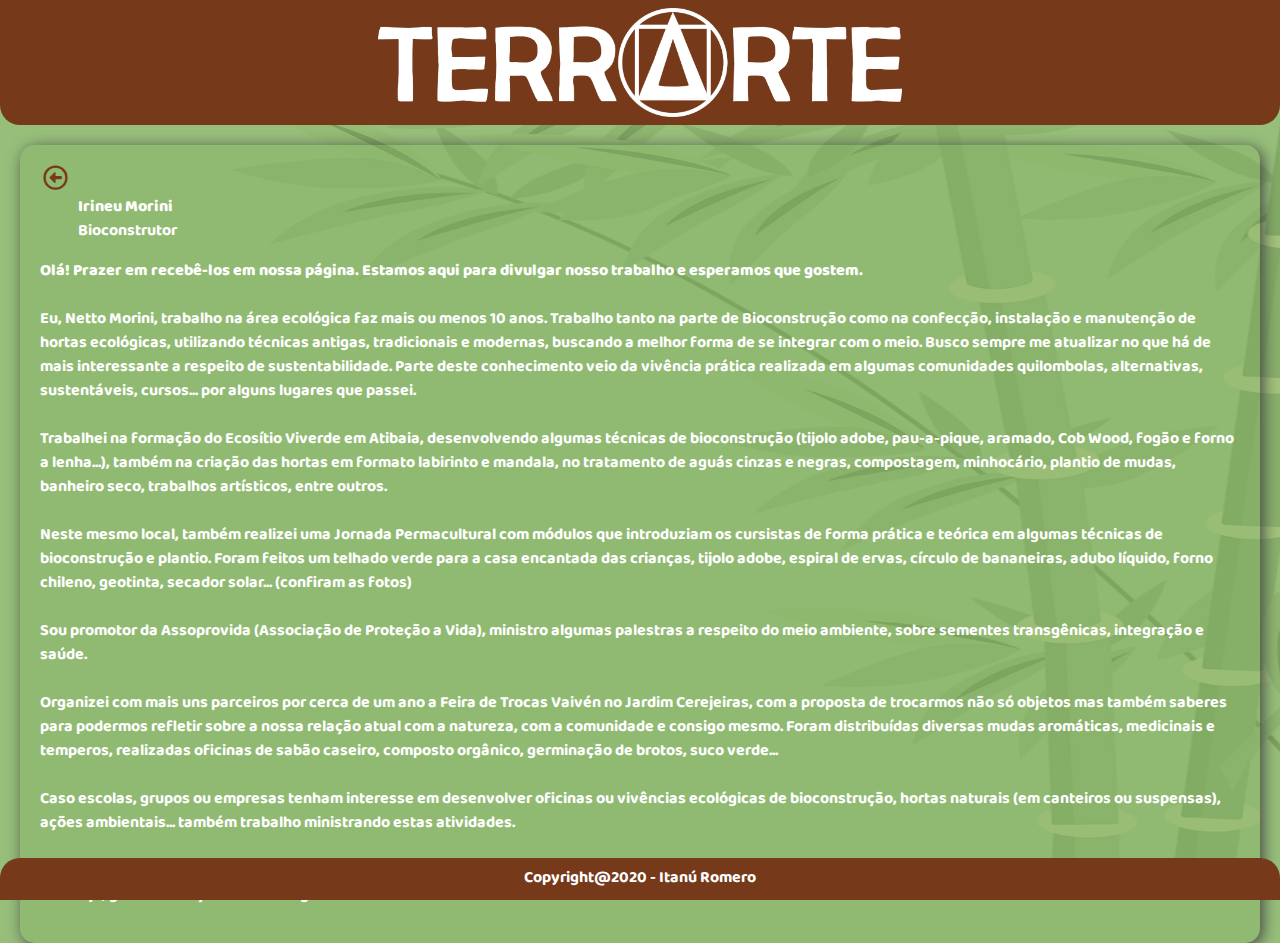
==== commit 9822d044: "Update sobre.html" ====
--- a/sobre.html
+++ b/sobre.html
@@ -32,7 +32,7 @@
             <p>
                 <strong>Olá! Prazer em recebê-los em nossa página. Estamos aqui para divulgar nosso trabalho e esperamos que gostem.</strong>
                 <br> <br>
-                Eu, Netto Morini, trabalho na área ecológica faz mais ou menos 10 anos. Trabalho tanto na parte de Bioconstrução como na confecção, instalação e manutenção de hortas ecológicas, utilizando técnicas antigas, tradicionais e modernas, buscando a melhor forma de se integrar com o meio. Busco sempre me atualizar no que há de mais interessante a respeito de sustentabilidade. Parte deste conhecimento veio da vivência prática realizada em algumas comunidades quilombolas, alternativas, sustentáveis, cursos,... por alguns lugares que passei.
+                Eu, Netto Morini, trabalho na área ecológica faz mais ou menos 10 anos. Trabalho tanto na parte de Bioconstrução como na confecção, instalação e manutenção de hortas ecológicas, utilizando técnicas antigas, tradicionais e modernas, buscando a melhor forma de se integrar com o meio. Busco sempre me atualizar no que há de mais interessante a respeito de sustentabilidade. Parte deste conhecimento veio da vivência prática realizada em algumas comunidades quilombolas, alternativas, sustentáveis, cursos... por alguns lugares que passei.
                 <br> <br>
                 Trabalhei na formação do Ecosítio Viverde em Atibaia, desenvolvendo algumas técnicas de bioconstrução (tijolo adobe, pau-a-pique, aramado, Cob Wood, fogão e forno a lenha...), também na criação das hortas em formato labirinto e mandala, no tratamento de aguás cinzas e negras, compostagem, minhocário, plantio de mudas, banheiro seco, trabalhos artísticos, entre outros.
                 <br> <br>
@@ -42,7 +42,7 @@
                 <br> <br>
                 Organizei com mais uns parceiros por cerca de um ano a Feira de Trocas Vaivén no Jardim Cerejeiras, com a proposta de trocarmos não só objetos mas também saberes para podermos refletir sobre a nossa relação atual com a natureza, com a comunidade e consigo mesmo. Foram distribuídas diversas mudas aromáticas, medicinais e temperos, realizadas oficinas de sabão caseiro, composto orgânico, germinação de brotos, suco verde...
                 <br> <br>
-                Caso escolas, grupos ou empresas tenham interesse em desenvolver oficinas ou vivências ecológicas de bioconstrução, hortas naturais (em canteiros ou suspensas), feira de trocas, ações ambientais... também trabalho ministrando estas atividades.
+                Caso escolas, grupos ou empresas tenham interesse em desenvolver oficinas ou vivências ecológicas de bioconstrução, hortas naturais (em canteiros ou suspensas), ações ambientais... também trabalho ministrando estas atividades.
                 <br> <br>
                 Se você gostou desta iniciativa, ajudem-nos compartilhando e divulgando para seus amigos. Quem sabe, alguns deles, estejam necessitando de algum destes serviços. Desde já, grande abraço e muito obrigado!
             </p>
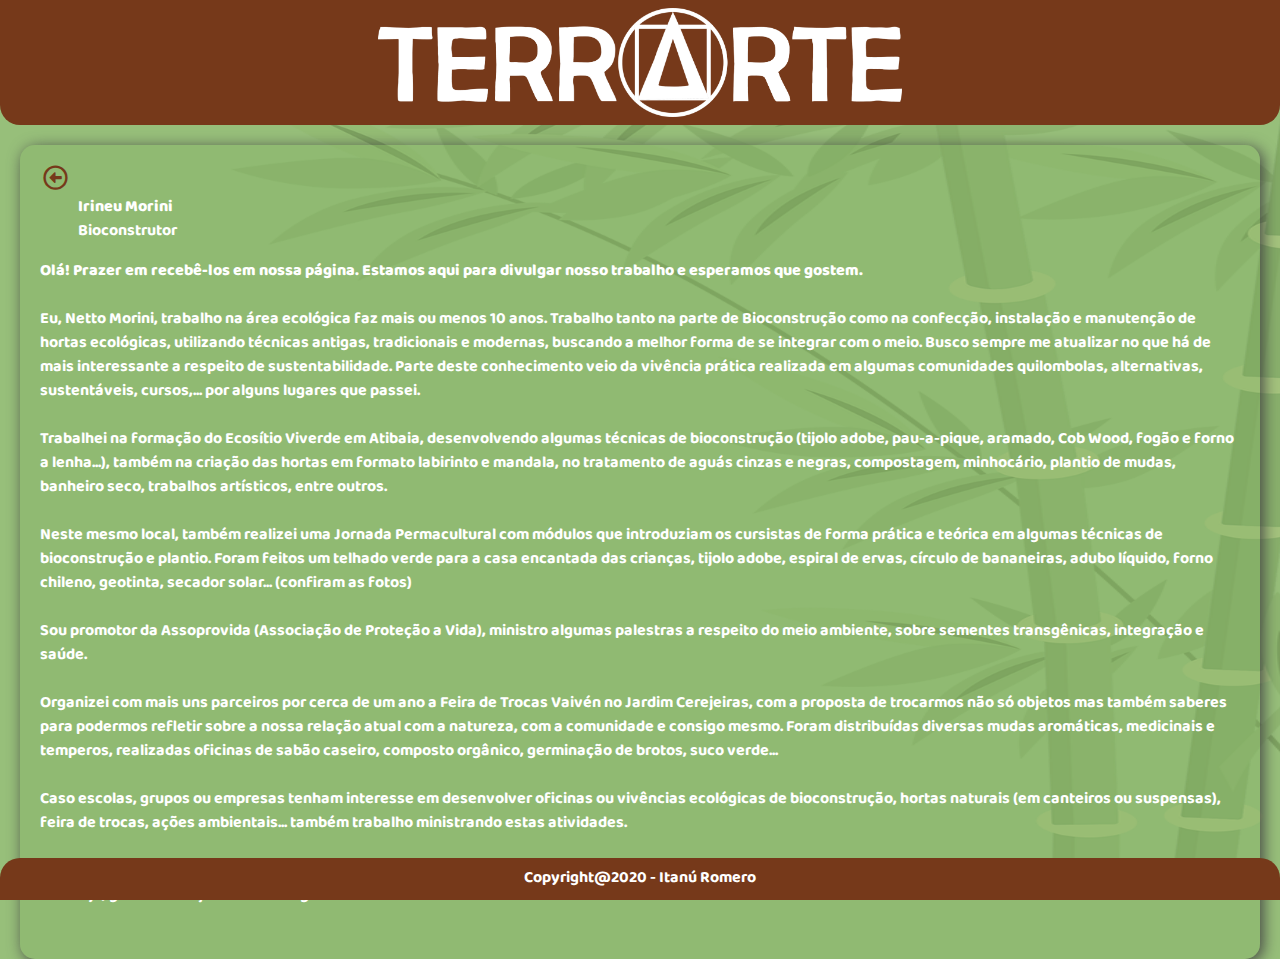
==== commit 9575842a: "reformando UI" ====
--- a/sobre.html
+++ b/sobre.html
@@ -12,6 +12,9 @@
     <link rel="stylesheet" href="css/bootstrap.min.css">
     <link rel="stylesheet" href="css/style.css">
     <link rel="stylesheet" href="fontawesome/css/all.min.css">
+
+    <link rel="shortcut icon" href="./images/LogoFinalPassaro.ico" />
+
 </head>
 <body>
     <header>
@@ -21,7 +24,7 @@
     </header>
 
     <div class="card">
-        <div class="card-body">
+        <div class="card-body" style="margin-bottom: 1rem;">
             <a href="index.html">
                 <i class="far fa-arrow-alt-circle-left"></i>
             </a>
@@ -32,7 +35,7 @@
             <p>
                 <strong>Olá! Prazer em recebê-los em nossa página. Estamos aqui para divulgar nosso trabalho e esperamos que gostem.</strong>
                 <br> <br>
-                Eu, Netto Morini, trabalho na área ecológica faz mais ou menos 10 anos. Trabalho tanto na parte de Bioconstrução como na confecção, instalação e manutenção de hortas ecológicas, utilizando técnicas antigas, tradicionais e modernas, buscando a melhor forma de se integrar com o meio. Busco sempre me atualizar no que há de mais interessante a respeito de sustentabilidade. Parte deste conhecimento veio da vivência prática realizada em algumas comunidades quilombolas, alternativas, sustentáveis, cursos... por alguns lugares que passei.
+                Eu, Netto Morini, trabalho na área ecológica faz mais ou menos 10 anos. Trabalho tanto na parte de Bioconstrução como na confecção, instalação e manutenção de hortas ecológicas, utilizando técnicas antigas, tradicionais e modernas, buscando a melhor forma de se integrar com o meio. Busco sempre me atualizar no que há de mais interessante a respeito de sustentabilidade. Parte deste conhecimento veio da vivência prática realizada em algumas comunidades quilombolas, alternativas, sustentáveis, cursos,... por alguns lugares que passei.
                 <br> <br>
                 Trabalhei na formação do Ecosítio Viverde em Atibaia, desenvolvendo algumas técnicas de bioconstrução (tijolo adobe, pau-a-pique, aramado, Cob Wood, fogão e forno a lenha...), também na criação das hortas em formato labirinto e mandala, no tratamento de aguás cinzas e negras, compostagem, minhocário, plantio de mudas, banheiro seco, trabalhos artísticos, entre outros.
                 <br> <br>
@@ -42,7 +45,7 @@
                 <br> <br>
                 Organizei com mais uns parceiros por cerca de um ano a Feira de Trocas Vaivén no Jardim Cerejeiras, com a proposta de trocarmos não só objetos mas também saberes para podermos refletir sobre a nossa relação atual com a natureza, com a comunidade e consigo mesmo. Foram distribuídas diversas mudas aromáticas, medicinais e temperos, realizadas oficinas de sabão caseiro, composto orgânico, germinação de brotos, suco verde...
                 <br> <br>
-                Caso escolas, grupos ou empresas tenham interesse em desenvolver oficinas ou vivências ecológicas de bioconstrução, hortas naturais (em canteiros ou suspensas), ações ambientais... também trabalho ministrando estas atividades.
+                Caso escolas, grupos ou empresas tenham interesse em desenvolver oficinas ou vivências ecológicas de bioconstrução, hortas naturais (em canteiros ou suspensas), feira de trocas, ações ambientais... também trabalho ministrando estas atividades.
                 <br> <br>
                 Se você gostou desta iniciativa, ajudem-nos compartilhando e divulgando para seus amigos. Quem sabe, alguns deles, estejam necessitando de algum destes serviços. Desde já, grande abraço e muito obrigado!
             </p>
